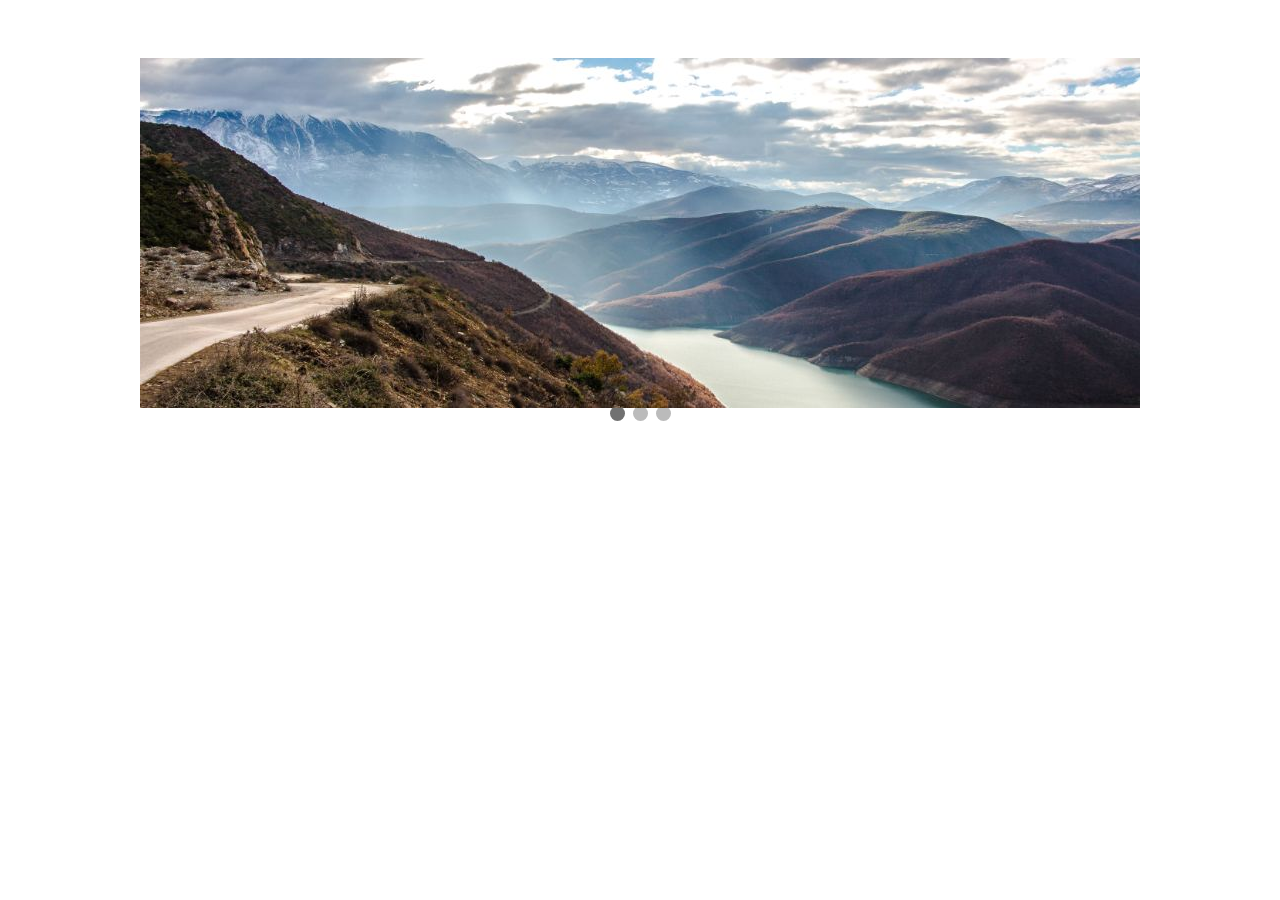
==== slider-auto-40fragmentos-diagonales-rotate/index.html @ 08258497 "first commit" ====
<!DOCTYPE html>
<html>
<head>
    <meta charset="utf-8" />
    <meta http-equiv="X-UA-Compatible" content="IE=edge">
    <title>Page Title</title>
    <meta name="viewport" content="width=device-width, initial-scale=1">
    <link rel="stylesheet" type="text/css" media="screen" href="./css/main.css" />
</head>
<body>
    <!--<div class="container">
        <img class="img1" src="./img/brecol.jpg" alt="">
        <img class="img2" src="./img/brecol.jpg" alt="">
        <img class="img3" src="./img/brecol.jpg" alt="">
        <img class="img4" src="./img/brecol.jpg" alt="">
        <img class="img5" src="./img/brecol.jpg" alt="">
        <img class="img6" src="./img/brecol.jpg" alt="">
        <img class="img7" src="./img/brecol.jpg" alt="">
        <img class="img8" src="./img/brecol.jpg" alt="">
        <img class="img9" src="./img/brecol.jpg" alt="">
        <img class="img10" src="./img/brecol.jpg" alt="">
        <img class="img" src="./img/brecol.jpg" alt="">
    </div>-->


    <!--diapositivas automaticas-->
    <div class="slideshow-container">

        <div class="mySlides fade">
          <div class="numbertext">1 / 3</div>
          <img class="img" src="./img/img_mountains_wide.jpg" style="width:100%">
          <img class="img1" src="./img/img_mountains_wide.jpg" style="width:100%">
          <img class="img2" src="./img/img_mountains_wide.jpg" style="width:100%">
          <img class="img3" src="./img/img_mountains_wide.jpg" style="width:100%">
          <img class="img4" src="./img/img_mountains_wide.jpg" style="width:100%">
          <img class="img5" src="./img/img_mountains_wide.jpg" style="width:100%">
          <img class="img6" src="./img/img_mountains_wide.jpg" style="width:100%">
          <img class="img7" src="./img/img_mountains_wide.jpg" style="width:100%">
          <img class="img8" src="./img/img_mountains_wide.jpg" style="width:100%">
          <img class="img9" src="./img/img_mountains_wide.jpg" style="width:100%">
          <img class="img10" src="./img/img_mountains_wide.jpg" style="width:100%">
          <img class="img11" src="./img/img_mountains_wide.jpg" style="width:100%">
          <img class="img12" src="./img/img_mountains_wide.jpg" style="width:100%">
          <img class="img13" src="./img/img_mountains_wide.jpg" style="width:100%">
          <img class="img14" src="./img/img_mountains_wide.jpg" style="width:100%">
          <img class="img15" src="./img/img_mountains_wide.jpg" style="width:100%">
          <img class="img16" src="./img/img_mountains_wide.jpg" style="width:100%">
          <img class="img17" src="./img/img_mountains_wide.jpg" style="width:100%">
          <img class="img18" src="./img/img_mountains_wide.jpg" style="width:100%">
          <img class="img19" src="./img/img_mountains_wide.jpg" style="width:100%">
          <img class="img20" src="./img/img_mountains_wide.jpg" style="width:100%">
          <img class="img21" src="./img/img_mountains_wide.jpg" style="width:100%">
          <img class="img22" src="./img/img_mountains_wide.jpg" style="width:100%">
          <img class="img23" src="./img/img_mountains_wide.jpg" style="width:100%">
          <img class="img24" src="./img/img_mountains_wide.jpg" style="width:100%">
          <img class="img25" src="./img/img_mountains_wide.jpg" style="width:100%">
          <img class="img26" src="./img/img_mountains_wide.jpg" style="width:100%">
          <img class="img27" src="./img/img_mountains_wide.jpg" style="width:100%">
          <img class="img28" src="./img/img_mountains_wide.jpg" style="width:100%">
          <img class="img29" src="./img/img_mountains_wide.jpg" style="width:100%">
          <img class="img30" src="./img/img_mountains_wide.jpg" style="width:100%">
          <img class="img31" src="./img/img_mountains_wide.jpg" style="width:100%">
          <img class="img32" src="./img/img_mountains_wide.jpg" style="width:100%">
          <img class="img33" src="./img/img_mountains_wide.jpg" style="width:100%">
          <img class="img34" src="./img/img_mountains_wide.jpg" style="width:100%">
          <img class="img35" src="./img/img_mountains_wide.jpg" style="width:100%">
          <img class="img36" src="./img/img_mountains_wide.jpg" style="width:100%">
          <img class="img37" src="./img/img_mountains_wide.jpg" style="width:100%">
          <img class="img38" src="./img/img_mountains_wide.jpg" style="width:100%">
          <img class="img39" src="./img/img_mountains_wide.jpg" style="width:100%">
          <img class="img40" src="./img/img_mountains_wide.jpg" style="width:100%">
        </div>
        
        <div class="mySlides fade">
          <div class="numbertext">2 / 3</div>
          <img class="img" src="./img/img_nature_wide.jpg" style="width:100%">
          <img class="img1" src="./img/img_nature_wide.jpg" style="width:100%">
          <img class="img2" src="./img/img_nature_wide.jpg" style="width:100%">
          <img class="img3" src="./img/img_nature_wide.jpg" style="width:100%">
          <img class="img4" src="./img/img_nature_wide.jpg" style="width:100%">
          <img class="img5" src="./img/img_nature_wide.jpg" style="width:100%">
          <img class="img6" src="./img/img_nature_wide.jpg" style="width:100%">
          <img class="img7" src="./img/img_nature_wide.jpg" style="width:100%">
          <img class="img8" src="./img/img_nature_wide.jpg" style="width:100%">
          <img class="img9" src="./img/img_nature_wide.jpg" style="width:100%">
          <img class="img10" src="./img/img_nature_wide.jpg" style="width:100%">
          <img class="img11" src="./img/img_nature_wide.jpg" style="width:100%">
          <img class="img12" src="./img/img_nature_wide.jpg" style="width:100%">
          <img class="img13" src="./img/img_nature_wide.jpg" style="width:100%">
          <img class="img14" src="./img/img_nature_wide.jpg" style="width:100%">
          <img class="img15" src="./img/img_nature_wide.jpg" style="width:100%">
          <img class="img16" src="./img/img_nature_wide.jpg" style="width:100%">
          <img class="img17" src="./img/img_nature_wide.jpg" style="width:100%">
          <img class="img18" src="./img/img_nature_wide.jpg" style="width:100%">
          <img class="img19" src="./img/img_nature_wide.jpg" style="width:100%">
          <img class="img20" src="./img/img_nature_wide.jpg" style="width:100%">
          <img class="img21" src="./img/img_nature_wide.jpg" style="width:100%">
          <img class="img22" src="./img/img_nature_wide.jpg" style="width:100%">
          <img class="img23" src="./img/img_nature_wide.jpg" style="width:100%">
          <img class="img24" src="./img/img_nature_wide.jpg" style="width:100%">
          <img class="img25" src="./img/img_nature_wide.jpg" style="width:100%">
          <img class="img26" src="./img/img_nature_wide.jpg" style="width:100%">
          <img class="img27" src="./img/img_nature_wide.jpg" style="width:100%">
          <img class="img28" src="./img/img_nature_wide.jpg" style="width:100%">
          <img class="img29" src="./img/img_nature_wide.jpg" style="width:100%">
          <img class="img30" src="./img/img_nature_wide.jpg" style="width:100%">
          <img class="img31" src="./img/img_nature_wide.jpg" style="width:100%">
          <img class="img32" src="./img/img_nature_wide.jpg" style="width:100%">
          <img class="img33" src="./img/img_nature_wide.jpg" style="width:100%">
          <img class="img34" src="./img/img_nature_wide.jpg" style="width:100%">
          <img class="img35" src="./img/img_nature_wide.jpg" style="width:100%">
          <img class="img36" src="./img/img_nature_wide.jpg" style="width:100%">
          <img class="img37" src="./img/img_nature_wide.jpg" style="width:100%">
          <img class="img38" src="./img/img_nature_wide.jpg" style="width:100%">
          <img class="img39" src="./img/img_nature_wide.jpg" style="width:100%">
          <img class="img40" src="./img/img_nature_wide.jpg" style="width:100%">
        </div>
        
        <div class="mySlides fade">
          <div class="numbertext">3 / 3</div>
          <img class="img" src="./img/img_snow_wide.jpg" style="width:100%">
          <img class="img1" src="./img/img_snow_wide.jpg" style="width:100%">
          <img class="img2" src="./img/img_snow_wide.jpg" style="width:100%">
          <img class="img3" src="./img/img_snow_wide.jpg" style="width:100%">
          <img class="img4" src="./img/img_snow_wide.jpg" style="width:100%">
          <img class="img5" src="./img/img_snow_wide.jpg" style="width:100%">
          <img class="img6" src="./img/img_snow_wide.jpg" style="width:100%">
          <img class="img7" src="./img/img_snow_wide.jpg" style="width:100%">
          <img class="img8" src="./img/img_snow_wide.jpg" style="width:100%">
          <img class="img9" src="./img/img_snow_wide.jpg" style="width:100%">
          <img class="img10" src="./img/img_snow_wide.jpg" style="width:100%">
          <img class="img11" src="./img/img_snow_wide.jpg" style="width:100%">
          <img class="img12" src="./img/img_snow_wide.jpg" style="width:100%">
          <img class="img13" src="./img/img_snow_wide.jpg" style="width:100%">
          <img class="img14" src="./img/img_snow_wide.jpg" style="width:100%">
          <img class="img15" src="./img/img_snow_wide.jpg" style="width:100%">
          <img class="img16" src="./img/img_snow_wide.jpg" style="width:100%">
          <img class="img17" src="./img/img_snow_wide.jpg" style="width:100%">
          <img class="img18" src="./img/img_snow_wide.jpg" style="width:100%">
          <img class="img19" src="./img/img_snow_wide.jpg" style="width:100%">
          <img class="img20" src="./img/img_snow_wide.jpg" style="width:100%">
          <img class="img21" src="./img/img_snow_wide.jpg" style="width:100%">
          <img class="img22" src="./img/img_snow_wide.jpg" style="width:100%">
          <img class="img23" src="./img/img_snow_wide.jpg" style="width:100%">
          <img class="img24" src="./img/img_snow_wide.jpg" style="width:100%">
          <img class="img25" src="./img/img_snow_wide.jpg" style="width:100%">
          <img class="img26" src="./img/img_snow_wide.jpg" style="width:100%">
          <img class="img27" src="./img/img_snow_wide.jpg" style="width:100%">
          <img class="img28" src="./img/img_snow_wide.jpg" style="width:100%">
          <img class="img29" src="./img/img_snow_wide.jpg" style="width:100%">
          <img class="img30" src="./img/img_snow_wide.jpg" style="width:100%">
          <img class="img31" src="./img/img_snow_wide.jpg" style="width:100%">
          <img class="img32" src="./img/img_snow_wide.jpg" style="width:100%">
          <img class="img33" src="./img/img_snow_wide.jpg" style="width:100%">
          <img class="img34" src="./img/img_snow_wide.jpg" style="width:100%">
          <img class="img35" src="./img/img_snow_wide.jpg" style="width:100%">
          <img class="img36" src="./img/img_snow_wide.jpg" style="width:100%">
          <img class="img37" src="./img/img_snow_wide.jpg" style="width:100%">
          <img class="img38" src="./img/img_snow_wide.jpg" style="width:100%">
          <img class="img39" src="./img/img_snow_wide.jpg" style="width:100%">
          <img class="img40" src="./img/img_snow_wide.jpg" style="width:100%">
          
        </div>
        
        </div>
        <br>
        
        <div style="text-align:center">
          <span class="dot"></span> 
          <span class="dot"></span> 
          <span class="dot"></span> 
        </div>
        
        <script>
        var slideIndex = 0;
        showSlides();
        
        function showSlides() {
            var i;
            var slides = document.getElementsByClassName("mySlides");
            var dots = document.getElementsByClassName("dot");
            for (i = 0; i < slides.length; i++) {
               slides[i].style.display = "none";  
            }
            slideIndex++;
            if (slideIndex > slides.length) {slideIndex = 1}    
            for (i = 0; i < dots.length; i++) {
                dots[i].className = dots[i].className.replace(" active", "");
            }
            slides[slideIndex-1].style.display = "block";  
            dots[slideIndex-1].className += " active";
            setTimeout(showSlides, 4000); // Change image every 2 seconds Cambia la imagen cada 2 segundos.
        
        }
        </script>
        
</body>
</html>
---- slider-auto-40fragmentos-diagonales-rotate/css/main.css ----
/*diapositivas automaticas*/
.mySlides {display: none;}
img {vertical-align: middle;}

/* Slideshow container Contenedor de diapositivas */
.slideshow-container {
    top: 50px;
    max-width: 1000px;
    position: relative;
    margin: auto;
}
/* Number text (1/3 etc) Número de texto (1/3 etc) */
.numbertext {
    color: #f2f2f2;
    font-size: 12px;
    padding: 8px 12px;
    position: absolute;
    top: 0;
  }
  
  /* The dots/bullets/indicators Los puntos / balas / indicadores */
  .dot {
    height: 15px;
    width: 15px;
    margin: 0 2px;
    background-color: #bbb;
    border-radius: 50%;
    display: inline-block;
    transition: background-color 0.6s ease;
    margin-top: 380px;
  }
  
  .active {
    background-color: #717171;
  }
  /*
  Fading animation  Animación de desvanecimiento
  .fade {
    -webkit-animation-name: fade;
    -webkit-animation-duration: 4s;
    animation-name: fade;
    animation-duration: 4s;
  }
  
  @-webkit-keyframes fade {
    from {opacity: .4} 
    to {opacity: 1}
  }
  
  @keyframes fade {
    from {opacity: .4} 
    to {opacity: 1}
  }*/
  
  




/*
.container{
    margin: 200px 0 0 200px;
    width: 275px;
    height: 183px;
    text-align: center;
}*/
.img{
    position: absolute;
    z-index: 1;

    
}
.img1{
    clip-path: polygon(0 0, 5% 0, 0 5%, 0 0);
    position: absolute;
    z-index: 2;
    visibility: hidden;

}
 .img2{
    clip-path: polygon(5% 0, 10% 0, 0 10%, 0 5%);
    position: absolute;
    z-index: 2;
    visibility: hidden;

}
 .img3{
    clip-path: polygon(10% 0, 15% 0, 0 15%, 0 10%);
    position: absolute;
    z-index: 2;
    visibility: hidden;
}
 .img4{
    clip-path: polygon(15% 0, 20% 0, 0 20%, 0 15%);
    position: absolute;
    z-index: 2;
    visibility: hidden;
}
 .img5{
    clip-path: polygon(20% 0, 25% 0, 0 25%, 0 20%);
    position: absolute;
    z-index: 2;
    visibility: hidden;

}
 .img6{
    clip-path: polygon(25% 0, 30% 0, 0 30%, 0 25%);
    position: absolute;
    z-index: 2;
    visibility: hidden;
}
 .img7{
    clip-path: polygon(30% 0, 0 35%, 0 35%, 0 30%);
    position: absolute;
    visibility: hidden;
    z-index: 2;
}
 .img8{
    clip-path: polygon(35% 0, 40% 0, 0 40%, 0 35%);
    position: absolute;
    visibility: hidden;
    z-index: 2;
}
 .img9{
    clip-path: polygon(40% 0, 45% 0, 0 45%, 0 40%);
    position: absolute;
    visibility: hidden;
    z-index: 2;
}
 .img10{
    clip-path: polygon(45% 0, 50% 0, 0 50%, 0 45%);
    position: absolute;
    visibility: hidden;
    z-index: 2;
}
.img11{ 
    clip-path: polygon(50% 0, 55% 0, 0 55%, 0 50%);
    position: absolute;
    z-index: 2;
    visibility: hidden;

}
 .img12{
    clip-path: polygon( 55% 0, 60% 0, 0 60%, 0 55%);
    position: absolute;
    z-index: 2;
    visibility: hidden;

}
 .img13{
    clip-path: polygon(60% 0, 65% 0, 0 65%, 0 60%);
    position: absolute;
    z-index: 2;
    visibility: hidden;
}
 .img14{
    clip-path: polygon(65% 0, 70% 0, 0 70%, 0 65%);
    position: absolute;
    z-index: 2;
    visibility: hidden;
}
 .img15{
    clip-path: polygon(70% 0, 75% 0, 0 75%, 0 70%);
    position: absolute;
    z-index: 2;
    visibility: hidden;

}
 .img16{
    clip-path: polygon(75% 0, 80% 0, 0 80%, 0 75%);
    position: absolute;
    z-index: 2;
    visibility: hidden;
}
 .img17{
    clip-path: polygon(80% 0, 85% 0, 0 85%, 0 80%);
    position: absolute;
    visibility: hidden;
    z-index: 2;
}
 .img18{
    clip-path: polygon(85% 0, 90% 0, 0 90%, 0 85%);
    position: absolute;
    visibility: hidden;
    z-index: 2;
}
 .img19{
    clip-path: polygon(90% 0, 95% 0, 0 95%, 0 90%);
    position: absolute;
    visibility: hidden;
    z-index: 2;
}
 .img20{
    clip-path: polygon(95% 0, 100% 0, 0 100%, 0 95%);
    position: absolute;
    visibility: hidden;
    z-index: 2;
}
.img21{
    clip-path: polygon(100% 0, 100% 5%, 5% 100%, 0 100%);
    position: absolute;
    z-index: 2;
    visibility: hidden;

}
 .img22{
    clip-path: polygon(100% 5%, 100% 10%, 10% 100%, 5% 100%);
    position: absolute;
    z-index: 2;
    visibility: hidden;

}
 .img23{
    clip-path: polygon(100% 10%, 100% 15%, 15% 100%, 10% 100%);
    position: absolute;
    z-index: 2;
    visibility: hidden;
}
 .img24{
    clip-path: polygon(100% 15%, 100% 20%, 20% 100%, 15% 100%);
    position: absolute;
    z-index: 2;
    visibility: hidden;
}
 .img25{
    clip-path: polygon(100% 20%, 100% 25%, 25% 100%, 20% 100%);
    position: absolute;
    z-index: 2;
    visibility: hidden;

}
 .img26{
    clip-path: polygon(100% 25%, 100% 30%, 30% 100%, 25% 100%);
    position: absolute;
    z-index: 2;
    visibility: hidden;
}
 .img27{
    clip-path: polygon(100% 30%, 100% 35%, 35% 100%, 30% 100%);
    position: absolute;
    visibility: hidden;
    z-index: 2;
}
 .img28{
    clip-path: polygon(100% 35%, 100% 40%, 40% 100%, 35% 100%);
    position: absolute;
    visibility: hidden;
    z-index: 2;
}
 .img29{
    clip-path: polygon(100% 40%, 100% 45%, 45% 100%, 40% 100%);
    position: absolute;
    visibility: hidden;
    z-index: 2;
}
 .img30{
    clip-path: polygon(100% 45%, 100% 50%, 50% 100%, 45% 100%);
    position: absolute;
    visibility: hidden;
    z-index: 2;
}
.img31{
    clip-path: polygon(100% 50%, 100% 55%, 55% 100%, 50% 100%);
    position: absolute;
    z-index: 2;
    visibility: hidden;

}
 .img32{
    clip-path: polygon( 100% 55%, 100% 60%, 60% 100%, 55% 100%);
    position: absolute;
    z-index: 2;
    visibility: hidden;

}
 .img33{
    clip-path: polygon(100% 60%, 100% 65%, 65% 100%, 60% 100%);
    position: absolute;
    z-index: 2;
    visibility: hidden;
}
 .img34{
    clip-path: polygon(100% 65%, 100% 70%, 70% 100%, 65% 100%);
    position: absolute;
    z-index: 2;
    visibility: hidden;
}
 .img35{
    clip-path: polygon(100% 70%, 100% 75%, 75% 100%, 70% 100%);
    position: absolute;
    z-index: 2;
    visibility: hidden;

}
 .img36{
    clip-path: polygon(100% 75%, 100% 80%, 80% 100%, 75% 100%);
    position: absolute;
    z-index: 2;
    visibility: hidden;
}
 .img37{
    clip-path: polygon(100% 80%, 100% 85%, 85% 100%, 80% 100%);
    position: absolute;
    visibility: hidden;
    z-index: 2;
}
 .img38{
    clip-path: polygon(100% 85%, 100% 90%, 90% 100%, 85% 100%);
    position: absolute;
    visibility: hidden;
    z-index: 2;
}
 .img39{
    clip-path: polygon(100% 90%, 100% 95%, 95% 100%, 90% 100%);
    position: absolute;
    visibility: hidden;
    z-index: 2;
}
 .img40{
    clip-path: polygon(100% 95%, 100% 100%, 95% 100%, 100% 95%);
    position: absolute;
    visibility: hidden;
    z-index: 2;
}


.img{
    -webkit-animation-name: img;
    -webkit-animation-duration: 1s;
    animation-name: img;
    animation-duration: 1s;
}
.img1{
    -webkit-animation-name: img1;
    -webkit-animation-delay: 2s;
    -webkit-animation-duration: 2s;
    animation-name: img1;
    animation-delay: 2s;
    animation-duration: 2s;
}
.img2{
    -webkit-animation-name: img2;
    -webkit-animation-delay: 2s;
    -webkit-animation-duration: 2s;
    animation-name: img2;
    animation-delay: 2s;
    animation-duration: 2s;
}
.img3{
    -webkit-animation-name: img3;
    -webkit-animation-delay: 2s;
    -webkit-animation-duration: 2s;
    animation-name: img3;
    animation-delay: 2s;
    animation-duration: 2s;
}
.img4{
    -webkit-animation-name: img4;
    -webkit-animation-delay: 2s;
    -webkit-animation-duration: 2s;
    animation-name: img4;
    animation-delay: 2s;
    animation-duration: 2s;
}
.img5{
    -webkit-animation-name: img5;
    -webkit-animation-delay: 2s;
    -webkit-animation-duration: 2s;
    animation-name: img5;
    animation-delay: 2s;
    animation-duration: 2s;
}
.img6{
    -webkit-animation-name: img6;
    -webkit-animation-delay: 2s;
    -webkit-animation-duration: 2s;
    animation-name: img6;
    animation-delay: 2s;
    animation-duration: 2s;
}
.img7{
    -webkit-animation-name: img7;
    -webkit-animation-delay: 2s;
    -webkit-animation-duration: 2s;
    animation-name: img7;
    animation-delay: 2s;
    animation-duration: 2s;
}
.img8{
    -webkit-animation-name: img8;
    -webkit-animation-delay: 2s;
    -webkit-animation-duration: 2s;
    animation-name: img8;
    animation-delay: 2s;
    animation-duration: 2s;
}
.img9{
    -webkit-animation-name: img9;
    -webkit-animation-delay: 2s;
    -webkit-animation-duration: 2s;
    animation-name: img9;
    animation-delay: 2s;
    animation-duration: 2s;
}
.img10{
    -webkit-animation-name: img10;
    -webkit-animation-delay: 2s;
    -webkit-animation-duration: 2s;
    animation-name: img10;
    animation-delay: 2s;
    animation-duration: 2s;
}
.img11{
    -webkit-animation-name: img11;
    -webkit-animation-delay: 2s;
    -webkit-animation-duration: 2s;
    animation-name: img11;
    animation-delay: 2s;
    animation-duration: 2s;
}
.img12{
    -webkit-animation-name: img12;
    -webkit-animation-delay: 2s;
    -webkit-animation-duration: 2s;
    animation-name: img12;
    animation-delay: 2s;
    animation-duration: 2s;
}
.img13{
    -webkit-animation-name: img13;
    -webkit-animation-delay: 2s;
    -webkit-animation-duration: 2s;
    animation-name: img13;
    animation-delay: 2s;
    animation-duration: 2s;
}
.img14{
    -webkit-animation-name: img14;
    -webkit-animation-delay: 2s;
    -webkit-animation-duration: 2s;
    animation-name: img14;
    animation-delay: 2s;
    animation-duration: 2s;
}
.img15{
    -webkit-animation-name: img15;
    -webkit-animation-delay: 2s;
    -webkit-animation-duration: 2s;
    animation-name: img15;
    animation-delay: 2s;
    animation-duration: 2s;
}
.img16{
    -webkit-animation-name: img16;
    -webkit-animation-delay: 2s;
    -webkit-animation-duration: 2s;
    animation-name: img16;
    animation-delay: 2s;
    animation-duration: 2s;
}
.img17{
    -webkit-animation-name: img17;
    -webkit-animation-delay: 2s;
    -webkit-animation-duration: 2s;
    animation-name: img17;
    animation-delay: 2s;
    animation-duration: 2s;
}
.img18{
    -webkit-animation-name: img18;
    -webkit-animation-delay: 2s;
    -webkit-animation-duration: 2s;
    animation-name: img18;
    animation-delay: 2s;
    animation-duration: 2s;
}
.img19{
    -webkit-animation-name: img19;
    -webkit-animation-delay: 2s;
    -webkit-animation-duration: 2s;
    animation-name: img19;
    animation-delay: 2s;
    animation-duration: 2s;
}
.img20{
    -webkit-animation-name: img20;
    -webkit-animation-delay: 2s;
    -webkit-animation-duration: 2s;
    animation-name: img20;
    animation-delay: 2s;
    animation-duration: 2s;
}
.img21{
    -webkit-animation-name: img21;
    -webkit-animation-delay: 2s;
    -webkit-animation-duration: 2s;
    animation-name: img21;
    animation-delay: 2s;
    animation-duration: 2s;
}
.img22{
    -webkit-animation-name: img22;
    -webkit-animation-delay: 2s;
    -webkit-animation-duration: 2s;
    animation-name: img22;
    animation-delay: 2s;
    animation-duration: 2s;
}
.img23{
    -webkit-animation-name: img23;
    -webkit-animation-delay: 2s;
    -webkit-animation-duration: 2s;
    animation-name: img23;
    animation-delay: 2s;
    animation-duration: 2s;
}
.img24{
    -webkit-animation-name: img24;
    -webkit-animation-delay: 2s;
    -webkit-animation-duration: 2s;
    animation-name: img24;
    animation-delay: 2s;
    animation-duration: 2s;
}
.img25{
    -webkit-animation-name: img25;
    -webkit-animation-delay: 2s;
    -webkit-animation-duration: 2s;
    animation-name: img25;
    animation-delay: 2s;
    animation-duration: 2s;
}
.img26{
    -webkit-animation-name: img26;
    -webkit-animation-delay: 2s;
    -webkit-animation-duration: 2s;
    animation-name: img26;
    animation-delay: 2s;
    animation-duration: 2s;
}
.img27{
    -webkit-animation-name: img27;
    -webkit-animation-delay: 2s;
    -webkit-animation-duration: 2s;
    animation-name: img27;
    animation-delay: 2s;
    animation-duration: 2s;
}
.img28{
    -webkit-animation-name: img28;
    -webkit-animation-delay: 2s;
    -webkit-animation-duration: 2s;
    animation-name: img28;
    animation-delay: 2s;
    animation-duration: 2s;
}
.img29{
    -webkit-animation-name: img29;
    -webkit-animation-delay: 2s;
    -webkit-animation-duration: 2s;
    animation-name: img29;
    animation-delay: 2s;
    animation-duration: 2s;
}
.img30{
    -webkit-animation-name: img30;
    -webkit-animation-delay: 2s;
    -webkit-animation-duration: 2s;
    animation-name: img30;
    animation-delay: 2s;
    animation-duration: 2s;
}
.img31{
    -webkit-animation-name: img31;
    -webkit-animation-delay: 2s;
    -webkit-animation-duration: 2s;
    animation-name: img31;
    animation-delay: 2s;
    animation-duration: 2s;
}
.img32{
    -webkit-animation-name: img32;
    -webkit-animation-delay: 2s;
    -webkit-animation-duration: 2s;
    animation-name: img32;
    animation-delay: 2s;
    animation-duration: 2s;
}
.img33{
    -webkit-animation-name: img33;
    -webkit-animation-delay: 2s;
    -webkit-animation-duration: 2s;
    animation-name: img33;
    animation-delay: 2s;
    animation-duration: 2s;
}
.img34{
    -webkit-animation-name: img34;
    -webkit-animation-delay: 2s;
    -webkit-animation-duration: 2s;
    animation-name: img34;
    animation-delay: 2s;
    animation-duration: 2s;
}
.img35{
    -webkit-animation-name: img35;
    -webkit-animation-delay: 2s;
    -webkit-animation-duration: 2s;
    animation-name: img35;
    animation-delay: 2s;
    animation-duration: 2s;
}
.img36{
    -webkit-animation-name: img36;
    -webkit-animation-delay: 2s;
    -webkit-animation-duration: 2s;
    animation-name: img36;
    animation-delay: 2s;
    animation-duration: 2s;
}
.img37{
    -webkit-animation-name: img37;
    -webkit-animation-delay: 2s;
    -webkit-animation-duration: 2s;
    animation-name: img37;
    animation-delay: 2s;
    animation-duration: 2s;
}
.img38{
    -webkit-animation-name: img38;
    -webkit-animation-delay: 2s;
    -webkit-animation-duration: 2s;
    animation-name: img38;
    animation-delay: 2s;
    animation-duration: 2s;
}
.img39{
    -webkit-animation-name: img39;
    -webkit-animation-delay: 2s;
    -webkit-animation-duration: 2s;
    animation-name: img39;
    animation-delay: 2s;
    animation-duration: 2s;
}
.img40{
    -webkit-animation-name: img40;
    -webkit-animation-delay: 2s;
    -webkit-animation-duration: 2s;
    animation-name: img40;
    animation-delay: 2s;
    animation-duration: 2s;
}

@-webkit-keyframes img {
     
   0% {visibility: hidden}
   
}
@keyframes img {
     
    0% {visibility: hidden}
    
}
@-webkit-keyframes img20 {
    0%{visibility: visible}
    5%{transform: rotate(360deg)}
   100%{margin-top: 0px}
}
@keyframes img20 {
    0%{visibility: visible}
    5%{transform: rotate(360deg)}
   100%{margin-top: 0px}
}
@-webkit-keyframes img19 {
    0%{visibility: visible}
    10%{transform: rotate(360deg)}
   100%{margin-top: 0px}
}
@keyframes img19 {
    0%{visibility: visible}
    10%{transform: rotate(360deg)}
   100%{margin-top: 0px}
}
@-webkit-keyframes img18 {
    0%{visibility: visible}    
    15%{transform: rotate(360deg)}
   100%{margin-top: 0px}
}
@keyframes img18{
    0%{visibility: visible}    
    15%{transform: rotate(360deg)}
   100%{margin-top: 0px}
}
@-webkit-keyframes img17 {
    0%{visibility: visible}    
    20%{transform: rotate(360deg)}
   100%{margin-top: 0px}
}
@keyframes img17 {
    0%{visibility: visible}    
    20%{transform: rotate(360deg)}
   100%{margin-top: 0px}
}
@-webkit-keyframes img16 {
    0%{visibility: visible}    
    25%{transform: rotate(360deg)}
   100%{margin-top: 0px}
}
@keyframes img16 {
    0%{visibility: visible}    
    25%{transform: rotate(360deg)}
   100%{margin-top: 0px}
}
@-webkit-keyframes img15 {
    0%{visibility: visible}    
    30%{transform: rotate(360deg)}
   100%{margin-top: 0px}
}
@keyframes img15 {
    0%{visibility: visible}    
    30%{transform: rotate(360deg)}
   100%{margin-top: 0px}
}
@-webkit-keyframes img14 {
    0%{visibility: visible}    
    35%{transform: rotate(360deg)}
   100%{margin-top: 0px}
}
@keyframes img14 {
    0%{visibility: visible}    
    35%{transform: rotate(360deg)}
   100%{margin-top: 0px}
}
@-webkit-keyframes img13 {
    0%{visibility: visible}    
    40%{transform: rotate(360deg)}
   100%{margin-top: 0px}
}
@keyframes img13 {
    0%{visibility: visible}    
    40%{transform: rotate(360deg)}
   100%{margin-top: 0px}
}
@-webkit-keyframes img12 {
    0%{visibility: visible}    
    45%{transform: rotate(360deg)}
   100%{margin-top: 0px}
}
@keyframes img12 {
    0%{visibility: visible}    
    45%{transform: rotate(360deg)}
   100%{margin-top: 0px}
}
@-webkit-keyframes img11 {
    0%{visibility: visible}    
    50%{transform: rotate(360deg)}
   100%{margin-top: 550px}
}
@keyframes img11 {
    0%{visibility: visible}    
    50%{transform: rotate(360deg)}
   100%{margin-top: 0px}
}
@-webkit-keyframes img10 {
    0%{visibility: visible}    
    55%{transform: rotate(360deg)}
   100%{margin-top: 0px}
}
@keyframes img10 {
    0%{visibility: visible}    
    55%{transform: rotate(360deg)}
   100%{margin-top: 0px}
}
@-webkit-keyframes img9 {
    0%{visibility: visible}    
    60%{transform: rotate(360deg)}
   100%{margin-top: 0px}
}
@keyframes img9 {
    0%{visibility: visible}    
    60%{transform: rotate(360deg)}
   100%{margin-top: 0px}
}
@-webkit-keyframes img8 {
    0%{visibility: visible}    
    65%{transform: rotate(360deg)}
   100%{margin-top: 0px}
}
@keyframes img8 {
    0%{visibility: visible}    
    65%{transform: rotate(360deg)}
   100%{margin-top: 0px}
}
@-webkit-keyframes img7 {
    0%{visibility: visible}    
    70%{transform: rotate(360deg)}
   100%{margin-top: 0px}
}
@keyframes img7 {
    0%{visibility: visible}    
    70%{transform: rotate(360deg)}
   100%{margin-top: 0px}
}
@-webkit-keyframes img6 {
    0%{visibility: visible}    
    75%{transform: rotate(360deg)}
   100%{margin-top: 0px}
}
@keyframes img6 {
    0%{visibility: visible}    
    75%{transform: rotate(360deg)}
   100%{margin-top: 0px}
}
@-webkit-keyframes img5 {
    0%{visibility: visible}    
    80%{transform: rotate(360deg)}
   100%{margin-top: 0px}
}
@keyframes img5 {
    0%{visibility: visible}    
    80%{transform: rotate(360deg)}
   100%{margin-top: 0px}
}
@-webkit-keyframes img4 {
    0%{visibility: visible}    
    85%{transform: rotate(360deg)}
   100%{margin-top: 0px}
}
@keyframes img4 {
    0%{visibility: visible}    
    85%{transform: rotate(360deg)}
   100%{margin-top: 0px}
}
@-webkit-keyframes img3 {
    0%{visibility: visible}    
    90%{transform: rotate(360deg)}
   100%{margin-top: 0px}
}
@keyframes img3 {
    0%{visibility: visible}    
    90%{transform: rotate(360deg)}
   100%{margin-top: 0px}
}
@-webkit-keyframes img2 {
    0%{visibility: visible}    
    95%{transform: rotate(360deg)}
   100%{margin-top: 0px}
}
@keyframes img2 {
    0%{visibility: visible}    
    95%{transform: rotate(360deg)}
   100%{margin-top: 0px}
}
@-webkit-keyframes img1 {
    0%{visibility: visible}    
    100%{transform: rotate(360deg)}
    100%{margin-top: 0px}
}
@keyframes img1 {
    0%{visibility: visible}    
    100%{transform: rotate(360deg)}
    100%{margin-top: 0px}
}
@-webkit-keyframes img21 {
    0%{visibility: visible}
    2.5%{transform: rotate(360deg)}
   100%{margin-top: 0px}
}
@keyframes img21 {
    0%{visibility: visible}    
    2.5%{transform: rotate(360deg)}
    100%{margin-top: 0px}
}
@-webkit-keyframes img22 {
    0%{visibility: visible}
    7.5%{transform: rotate(360deg)}
   100%{margin-top: 0px}
}
@keyframes img22 {
    0%{visibility: visible}
    7.5%{transform: rotate(360deg)}
   100%{margin-top: 0px}
}
@-webkit-keyframes img23 {
    0%{visibility: visible}    
    12.5%{transform: rotate(360deg)}
   100%{margin-top: 0px}
}
@keyframes img23{
    0%{visibility: visible}    
    12.5%{transform: rotate(360deg)}
   100%{margin-top: 0px}
}
@-webkit-keyframes img24 {
    0%{visibility: visible}    
    17.5%{transform: rotate(360deg)}
   100%{margin-top: 0px}
}
@keyframes img24 {
    0%{visibility: visible}    
    17.5%{transform: rotate(360deg)}
   100%{margin-top: 0px}
}
@-webkit-keyframes img25 {
    0%{visibility: visible}    
    22.5%{transform: rotate(360deg)}
   100%{margin-top: 0px}
}
@keyframes img25 {
    0%{visibility: visible}    
    22.5%{transform: rotate(360deg)}
   100%{margin-top: 0px}
}
@-webkit-keyframes img26 {
    0%{visibility: visible}    
    27.5%{transform: rotate(360deg)}
   100%{margin-top: 0px}
}
@keyframes img26 {
    0%{visibility: visible}    
    27.5%{transform: rotate(360deg)}
   100%{margin-top: 0px}
}
@-webkit-keyframes img27 {
    0%{visibility: visible}    
    32.5%{transform: rotate(360deg)}
   100%{margin-top: 0px}
}
@keyframes img27 {
    0%{visibility: visible}    
    32.5%{transform: rotate(-360deg)}
   100%{margin-top: 0px}
}
@-webkit-keyframes img28 {
    0%{visibility: visible}    
    37.5%{transform: rotate(360deg)}
   100%{margin-top: 0px}
}
@keyframes img28 {
    0%{visibility: visible}    
    37.5%{transform: rotate(360deg)}
   100%{margin-top: 0px}
}
@-webkit-keyframes img29 {
    0%{visibility: visible}    
    42.5%{transform: rotate(360deg)}
   100%{margin-top: 0px}
}
@keyframes img29 {
    0%{visibility: visible}    
    42.5%{transform: rotate(360deg)}
   100%{margin-top: 0px}
}
@-webkit-keyframes img30 {
    0%{visibility: visible}    
    47.5%{transform: rotate(360deg)}
   100%{margin-top: 550px}
}
@keyframes img30 {
    0%{visibility: visible}    
    47.5%{transform: rotate(360deg)}
   100%{margin-top: 0px}
}
@-webkit-keyframes img31 {
    0%{visibility: visible}    
    52.5%{transform: rotate(360deg)}
   100%{margin-top: 0px}
}
@keyframes img31 {
    0%{visibility: visible}    
    52.5%{transform: rotate(360deg)}
   100%{margin-top: 0px}
}
@-webkit-keyframes img32 {
    0%{visibility: visible}    
    57.5%{transform: rotate(360deg)}
   100%{margin-top: 0px}
}
@keyframes img32 {
    0%{visibility: visible}    
    57.5%{transform: rotate(360deg)}
   100%{margin-top: 0px}
}
@-webkit-keyframes img33 {
    0%{visibility: visible}    
    62.5%{transform: rotate(-60deg)}
   100%{margin-top: 0px}
}
@keyframes img33 {
    0%{visibility: visible}    
    62.5%{transform: rotate(360deg)}
   100%{margin-top: 0px}
}
@-webkit-keyframes img34 {
    0%{visibility: visible}    
    67.5%{transform: rotate(360deg)}
   100%{margin-top: 0px}
}
@keyframes img34 {
    0%{visibility: visible}    
    67.5%{transform: rotate(360deg)}
   100%{margin-top: 0px}
}
@-webkit-keyframes img35 {
    0%{visibility: visible}    
    72.5%{transform: rotate(360deg)}
   100%{margin-top: 0px}
}
@keyframes img35 {
    0%{visibility: visible}    
    72.5%{transform: rotate(360deg)}
   100%{margin-top: 0px}
}
@-webkit-keyframes img36 {
    0%{visibility: visible}    
    77.5%{transform: rotate(360deg)}
   100%{margin-top: 0px}
}
@keyframes img36 {
    0%{visibility: visible}    
    77.5%{transform: rotate(360deg)}
   100%{margin-top: 0px}
}
@-webkit-keyframes img37 {
    0%{visibility: visible}    
    82.5%{transform: rotate(360deg)}
   100%{margin-top: 0px}
}
@keyframes img37 {
    0%{visibility: visible}    
    82.5%{transform: rotate(360deg)}
   100%{margin-top: 0px}
}
@-webkit-keyframes img38 {
    0%{visibility: visible}    
    87.5%{transform: rotate(360deg)}
   100%{margin-top: 0px}
}
@keyframes img38 {
    0%{visibility: visible}    
    87.5%{transform: rotate(360deg)}
   100%{margin-top: 0px}
}
@-webkit-keyframes img39 {
    0%{visibility: visible}    
    92.5%{transform: rotate(360deg)}
   100%{margin-top: 0px}
}
@keyframes img39 {
    0%{visibility: visible}    
    92.5%{transform: rotate(360deg)}
   100%{margin-top: 0px}
}
@-webkit-keyframes img40 {
    0%{visibility: visible}    
    97.5%{transform: rotate(360deg)}
    100%{margin-top: 0px}
}
@keyframes img40 {
    0%{visibility: visible}    
    97.5%{transform: rotate(360deg)}
    100%{margin-top: 0px}
}
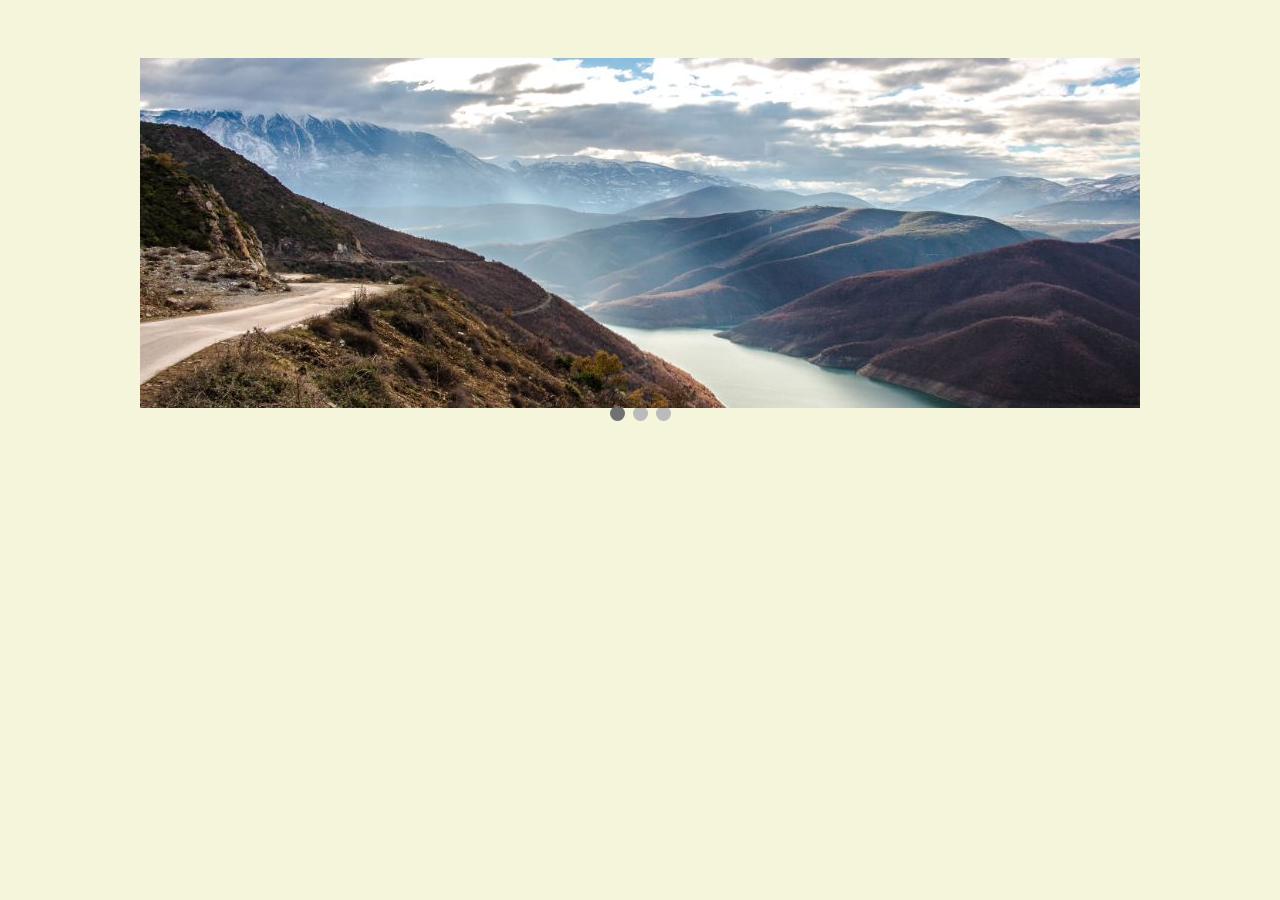
==== commit fcd96de2: "second commit" ====
--- a/slider-auto-40fragmentos-diagonales-rotate/index.html
+++ b/slider-auto-40fragmentos-diagonales-rotate/index.html
@@ -8,157 +8,143 @@
     <link rel="stylesheet" type="text/css" media="screen" href="./css/main.css" />
 </head>
 <body>
-    <!--<div class="container">
-        <img class="img1" src="./img/brecol.jpg" alt="">
-        <img class="img2" src="./img/brecol.jpg" alt="">
-        <img class="img3" src="./img/brecol.jpg" alt="">
-        <img class="img4" src="./img/brecol.jpg" alt="">
-        <img class="img5" src="./img/brecol.jpg" alt="">
-        <img class="img6" src="./img/brecol.jpg" alt="">
-        <img class="img7" src="./img/brecol.jpg" alt="">
-        <img class="img8" src="./img/brecol.jpg" alt="">
-        <img class="img9" src="./img/brecol.jpg" alt="">
-        <img class="img10" src="./img/brecol.jpg" alt="">
-        <img class="img" src="./img/brecol.jpg" alt="">
-    </div>-->
-
-
+    
     <!--diapositivas automaticas-->
     <div class="slideshow-container">
 
         <div class="mySlides fade">
           <div class="numbertext">1 / 3</div>
-          <img class="img" src="./img/img_mountains_wide.jpg" style="width:100%">
-          <img class="img1" src="./img/img_mountains_wide.jpg" style="width:100%">
-          <img class="img2" src="./img/img_mountains_wide.jpg" style="width:100%">
-          <img class="img3" src="./img/img_mountains_wide.jpg" style="width:100%">
-          <img class="img4" src="./img/img_mountains_wide.jpg" style="width:100%">
-          <img class="img5" src="./img/img_mountains_wide.jpg" style="width:100%">
-          <img class="img6" src="./img/img_mountains_wide.jpg" style="width:100%">
-          <img class="img7" src="./img/img_mountains_wide.jpg" style="width:100%">
-          <img class="img8" src="./img/img_mountains_wide.jpg" style="width:100%">
-          <img class="img9" src="./img/img_mountains_wide.jpg" style="width:100%">
-          <img class="img10" src="./img/img_mountains_wide.jpg" style="width:100%">
-          <img class="img11" src="./img/img_mountains_wide.jpg" style="width:100%">
-          <img class="img12" src="./img/img_mountains_wide.jpg" style="width:100%">
-          <img class="img13" src="./img/img_mountains_wide.jpg" style="width:100%">
-          <img class="img14" src="./img/img_mountains_wide.jpg" style="width:100%">
-          <img class="img15" src="./img/img_mountains_wide.jpg" style="width:100%">
-          <img class="img16" src="./img/img_mountains_wide.jpg" style="width:100%">
-          <img class="img17" src="./img/img_mountains_wide.jpg" style="width:100%">
-          <img class="img18" src="./img/img_mountains_wide.jpg" style="width:100%">
-          <img class="img19" src="./img/img_mountains_wide.jpg" style="width:100%">
-          <img class="img20" src="./img/img_mountains_wide.jpg" style="width:100%">
-          <img class="img21" src="./img/img_mountains_wide.jpg" style="width:100%">
-          <img class="img22" src="./img/img_mountains_wide.jpg" style="width:100%">
-          <img class="img23" src="./img/img_mountains_wide.jpg" style="width:100%">
-          <img class="img24" src="./img/img_mountains_wide.jpg" style="width:100%">
-          <img class="img25" src="./img/img_mountains_wide.jpg" style="width:100%">
-          <img class="img26" src="./img/img_mountains_wide.jpg" style="width:100%">
-          <img class="img27" src="./img/img_mountains_wide.jpg" style="width:100%">
-          <img class="img28" src="./img/img_mountains_wide.jpg" style="width:100%">
-          <img class="img29" src="./img/img_mountains_wide.jpg" style="width:100%">
-          <img class="img30" src="./img/img_mountains_wide.jpg" style="width:100%">
-          <img class="img31" src="./img/img_mountains_wide.jpg" style="width:100%">
-          <img class="img32" src="./img/img_mountains_wide.jpg" style="width:100%">
-          <img class="img33" src="./img/img_mountains_wide.jpg" style="width:100%">
-          <img class="img34" src="./img/img_mountains_wide.jpg" style="width:100%">
-          <img class="img35" src="./img/img_mountains_wide.jpg" style="width:100%">
-          <img class="img36" src="./img/img_mountains_wide.jpg" style="width:100%">
-          <img class="img37" src="./img/img_mountains_wide.jpg" style="width:100%">
-          <img class="img38" src="./img/img_mountains_wide.jpg" style="width:100%">
-          <img class="img39" src="./img/img_mountains_wide.jpg" style="width:100%">
-          <img class="img40" src="./img/img_mountains_wide.jpg" style="width:100%">
+          <img class="img" src="../img/img_mountains_wide.jpg" style="width:100%">
+          <img class="img1" src="../img/img_mountains_wide.jpg" style="width:100%">
+          <img class="img2" src="../img/img_mountains_wide.jpg" style="width:100%">
+          <img class="img3" src="../img/img_mountains_wide.jpg" style="width:100%">
+          <img class="img4" src="../img/img_mountains_wide.jpg" style="width:100%">
+          <img class="img5" src="../img/img_mountains_wide.jpg" style="width:100%">
+          <img class="img6" src="../img/img_mountains_wide.jpg" style="width:100%">
+          <img class="img7" src="../img/img_mountains_wide.jpg" style="width:100%">
+          <img class="img8" src="../img/img_mountains_wide.jpg" style="width:100%">
+          <img class="img9" src="../img/img_mountains_wide.jpg" style="width:100%">
+          <img class="img10" src="../img/img_mountains_wide.jpg" style="width:100%">
+          <img class="img11" src="../img/img_mountains_wide.jpg" style="width:100%">
+          <img class="img12" src="../img/img_mountains_wide.jpg" style="width:100%">
+          <img class="img13" src="../img/img_mountains_wide.jpg" style="width:100%">
+          <img class="img14" src="../img/img_mountains_wide.jpg" style="width:100%">
+          <img class="img15" src="../img/img_mountains_wide.jpg" style="width:100%">
+          <img class="img16" src="../img/img_mountains_wide.jpg" style="width:100%">
+          <img class="img17" src="../img/img_mountains_wide.jpg" style="width:100%">
+          <img class="img18" src="../img/img_mountains_wide.jpg" style="width:100%">
+          <img class="img19" src="../img/img_mountains_wide.jpg" style="width:100%">
+          <img class="img20" src="../img/img_mountains_wide.jpg" style="width:100%">
+          <img class="img21" src="../img/img_mountains_wide.jpg" style="width:100%">
+          <img class="img22" src="../img/img_mountains_wide.jpg" style="width:100%">
+          <img class="img23" src="../img/img_mountains_wide.jpg" style="width:100%">
+          <img class="img24" src="../img/img_mountains_wide.jpg" style="width:100%">
+          <img class="img25" src="../img/img_mountains_wide.jpg" style="width:100%">
+          <img class="img26" src="../img/img_mountains_wide.jpg" style="width:100%">
+          <img class="img27" src="../img/img_mountains_wide.jpg" style="width:100%">
+          <img class="img28" src="../img/img_mountains_wide.jpg" style="width:100%">
+          <img class="img29" src="../img/img_mountains_wide.jpg" style="width:100%">
+          <img class="img30" src="../img/img_mountains_wide.jpg" style="width:100%">
+          <img class="img31" src="../img/img_mountains_wide.jpg" style="width:100%">
+          <img class="img32" src="../img/img_mountains_wide.jpg" style="width:100%">
+          <img class="img33" src="../img/img_mountains_wide.jpg" style="width:100%">
+          <img class="img34" src="../img/img_mountains_wide.jpg" style="width:100%">
+          <img class="img35" src="../img/img_mountains_wide.jpg" style="width:100%">
+          <img class="img36" src="../img/img_mountains_wide.jpg" style="width:100%">
+          <img class="img37" src="../img/img_mountains_wide.jpg" style="width:100%">
+          <img class="img38" src="../img/img_mountains_wide.jpg" style="width:100%">
+          <img class="img39" src="../img/img_mountains_wide.jpg" style="width:100%">
+          <img class="img40" src="../img/img_mountains_wide.jpg" style="width:100%">
         </div>
         
         <div class="mySlides fade">
           <div class="numbertext">2 / 3</div>
-          <img class="img" src="./img/img_nature_wide.jpg" style="width:100%">
-          <img class="img1" src="./img/img_nature_wide.jpg" style="width:100%">
-          <img class="img2" src="./img/img_nature_wide.jpg" style="width:100%">
-          <img class="img3" src="./img/img_nature_wide.jpg" style="width:100%">
-          <img class="img4" src="./img/img_nature_wide.jpg" style="width:100%">
-          <img class="img5" src="./img/img_nature_wide.jpg" style="width:100%">
-          <img class="img6" src="./img/img_nature_wide.jpg" style="width:100%">
-          <img class="img7" src="./img/img_nature_wide.jpg" style="width:100%">
-          <img class="img8" src="./img/img_nature_wide.jpg" style="width:100%">
-          <img class="img9" src="./img/img_nature_wide.jpg" style="width:100%">
-          <img class="img10" src="./img/img_nature_wide.jpg" style="width:100%">
-          <img class="img11" src="./img/img_nature_wide.jpg" style="width:100%">
-          <img class="img12" src="./img/img_nature_wide.jpg" style="width:100%">
-          <img class="img13" src="./img/img_nature_wide.jpg" style="width:100%">
-          <img class="img14" src="./img/img_nature_wide.jpg" style="width:100%">
-          <img class="img15" src="./img/img_nature_wide.jpg" style="width:100%">
-          <img class="img16" src="./img/img_nature_wide.jpg" style="width:100%">
-          <img class="img17" src="./img/img_nature_wide.jpg" style="width:100%">
-          <img class="img18" src="./img/img_nature_wide.jpg" style="width:100%">
-          <img class="img19" src="./img/img_nature_wide.jpg" style="width:100%">
-          <img class="img20" src="./img/img_nature_wide.jpg" style="width:100%">
-          <img class="img21" src="./img/img_nature_wide.jpg" style="width:100%">
-          <img class="img22" src="./img/img_nature_wide.jpg" style="width:100%">
-          <img class="img23" src="./img/img_nature_wide.jpg" style="width:100%">
-          <img class="img24" src="./img/img_nature_wide.jpg" style="width:100%">
-          <img class="img25" src="./img/img_nature_wide.jpg" style="width:100%">
-          <img class="img26" src="./img/img_nature_wide.jpg" style="width:100%">
-          <img class="img27" src="./img/img_nature_wide.jpg" style="width:100%">
-          <img class="img28" src="./img/img_nature_wide.jpg" style="width:100%">
-          <img class="img29" src="./img/img_nature_wide.jpg" style="width:100%">
-          <img class="img30" src="./img/img_nature_wide.jpg" style="width:100%">
-          <img class="img31" src="./img/img_nature_wide.jpg" style="width:100%">
-          <img class="img32" src="./img/img_nature_wide.jpg" style="width:100%">
-          <img class="img33" src="./img/img_nature_wide.jpg" style="width:100%">
-          <img class="img34" src="./img/img_nature_wide.jpg" style="width:100%">
-          <img class="img35" src="./img/img_nature_wide.jpg" style="width:100%">
-          <img class="img36" src="./img/img_nature_wide.jpg" style="width:100%">
-          <img class="img37" src="./img/img_nature_wide.jpg" style="width:100%">
-          <img class="img38" src="./img/img_nature_wide.jpg" style="width:100%">
-          <img class="img39" src="./img/img_nature_wide.jpg" style="width:100%">
-          <img class="img40" src="./img/img_nature_wide.jpg" style="width:100%">
+          <img class="img" src="../img/img_nature_wide.jpg" style="width:100%">
+          <img class="img1" src="../img/img_nature_wide.jpg" style="width:100%">
+          <img class="img2" src="../img/img_nature_wide.jpg" style="width:100%">
+          <img class="img3" src="../img/img_nature_wide.jpg" style="width:100%">
+          <img class="img4" src="../img/img_nature_wide.jpg" style="width:100%">
+          <img class="img5" src="../img/img_nature_wide.jpg" style="width:100%">
+          <img class="img6" src="../img/img_nature_wide.jpg" style="width:100%">
+          <img class="img7" src="../img/img_nature_wide.jpg" style="width:100%">
+          <img class="img8" src="../img/img_nature_wide.jpg" style="width:100%">
+          <img class="img9" src="../img/img_nature_wide.jpg" style="width:100%">
+          <img class="img10" src="../img/img_nature_wide.jpg" style="width:100%">
+          <img class="img11" src="../img/img_nature_wide.jpg" style="width:100%">
+          <img class="img12" src="../img/img_nature_wide.jpg" style="width:100%">
+          <img class="img13" src="../img/img_nature_wide.jpg" style="width:100%">
+          <img class="img14" src="../img/img_nature_wide.jpg" style="width:100%">
+          <img class="img15" src="../img/img_nature_wide.jpg" style="width:100%">
+          <img class="img16" src="../img/img_nature_wide.jpg" style="width:100%">
+          <img class="img17" src="../img/img_nature_wide.jpg" style="width:100%">
+          <img class="img18" src="../img/img_nature_wide.jpg" style="width:100%">
+          <img class="img19" src="../img/img_nature_wide.jpg" style="width:100%">
+          <img class="img20" src="../img/img_nature_wide.jpg" style="width:100%">
+          <img class="img21" src="../img/img_nature_wide.jpg" style="width:100%">
+          <img class="img22" src="../img/img_nature_wide.jpg" style="width:100%">
+          <img class="img23" src="../img/img_nature_wide.jpg" style="width:100%">
+          <img class="img24" src="../img/img_nature_wide.jpg" style="width:100%">
+          <img class="img25" src="../img/img_nature_wide.jpg" style="width:100%">
+          <img class="img26" src="../img/img_nature_wide.jpg" style="width:100%">
+          <img class="img27" src="../img/img_nature_wide.jpg" style="width:100%">
+          <img class="img28" src="../img/img_nature_wide.jpg" style="width:100%">
+          <img class="img29" src="../img/img_nature_wide.jpg" style="width:100%">
+          <img class="img30" src="../img/img_nature_wide.jpg" style="width:100%">
+          <img class="img31" src="../img/img_nature_wide.jpg" style="width:100%">
+          <img class="img32" src="../img/img_nature_wide.jpg" style="width:100%">
+          <img class="img33" src="../img/img_nature_wide.jpg" style="width:100%">
+          <img class="img34" src="../img/img_nature_wide.jpg" style="width:100%">
+          <img class="img35" src="../img/img_nature_wide.jpg" style="width:100%">
+          <img class="img36" src="../img/img_nature_wide.jpg" style="width:100%">
+          <img class="img37" src="../img/img_nature_wide.jpg" style="width:100%">
+          <img class="img38" src="../img/img_nature_wide.jpg" style="width:100%">
+          <img class="img39" src="../img/img_nature_wide.jpg" style="width:100%">
+          <img class="img40" src="../img/img_nature_wide.jpg" style="width:100%">
         </div>
         
         <div class="mySlides fade">
           <div class="numbertext">3 / 3</div>
-          <img class="img" src="./img/img_snow_wide.jpg" style="width:100%">
-          <img class="img1" src="./img/img_snow_wide.jpg" style="width:100%">
-          <img class="img2" src="./img/img_snow_wide.jpg" style="width:100%">
-          <img class="img3" src="./img/img_snow_wide.jpg" style="width:100%">
-          <img class="img4" src="./img/img_snow_wide.jpg" style="width:100%">
-          <img class="img5" src="./img/img_snow_wide.jpg" style="width:100%">
-          <img class="img6" src="./img/img_snow_wide.jpg" style="width:100%">
-          <img class="img7" src="./img/img_snow_wide.jpg" style="width:100%">
-          <img class="img8" src="./img/img_snow_wide.jpg" style="width:100%">
-          <img class="img9" src="./img/img_snow_wide.jpg" style="width:100%">
-          <img class="img10" src="./img/img_snow_wide.jpg" style="width:100%">
-          <img class="img11" src="./img/img_snow_wide.jpg" style="width:100%">
-          <img class="img12" src="./img/img_snow_wide.jpg" style="width:100%">
-          <img class="img13" src="./img/img_snow_wide.jpg" style="width:100%">
-          <img class="img14" src="./img/img_snow_wide.jpg" style="width:100%">
-          <img class="img15" src="./img/img_snow_wide.jpg" style="width:100%">
-          <img class="img16" src="./img/img_snow_wide.jpg" style="width:100%">
-          <img class="img17" src="./img/img_snow_wide.jpg" style="width:100%">
-          <img class="img18" src="./img/img_snow_wide.jpg" style="width:100%">
-          <img class="img19" src="./img/img_snow_wide.jpg" style="width:100%">
-          <img class="img20" src="./img/img_snow_wide.jpg" style="width:100%">
-          <img class="img21" src="./img/img_snow_wide.jpg" style="width:100%">
-          <img class="img22" src="./img/img_snow_wide.jpg" style="width:100%">
-          <img class="img23" src="./img/img_snow_wide.jpg" style="width:100%">
-          <img class="img24" src="./img/img_snow_wide.jpg" style="width:100%">
-          <img class="img25" src="./img/img_snow_wide.jpg" style="width:100%">
-          <img class="img26" src="./img/img_snow_wide.jpg" style="width:100%">
-          <img class="img27" src="./img/img_snow_wide.jpg" style="width:100%">
-          <img class="img28" src="./img/img_snow_wide.jpg" style="width:100%">
-          <img class="img29" src="./img/img_snow_wide.jpg" style="width:100%">
-          <img class="img30" src="./img/img_snow_wide.jpg" style="width:100%">
-          <img class="img31" src="./img/img_snow_wide.jpg" style="width:100%">
-          <img class="img32" src="./img/img_snow_wide.jpg" style="width:100%">
-          <img class="img33" src="./img/img_snow_wide.jpg" style="width:100%">
-          <img class="img34" src="./img/img_snow_wide.jpg" style="width:100%">
-          <img class="img35" src="./img/img_snow_wide.jpg" style="width:100%">
-          <img class="img36" src="./img/img_snow_wide.jpg" style="width:100%">
-          <img class="img37" src="./img/img_snow_wide.jpg" style="width:100%">
-          <img class="img38" src="./img/img_snow_wide.jpg" style="width:100%">
-          <img class="img39" src="./img/img_snow_wide.jpg" style="width:100%">
-          <img class="img40" src="./img/img_snow_wide.jpg" style="width:100%">
+          <img class="img" src="../img/img_snow_wide.jpg" style="width:100%">
+          <img class="img1" src="../img/img_snow_wide.jpg" style="width:100%">
+          <img class="img2" src="../img/img_snow_wide.jpg" style="width:100%">
+          <img class="img3" src="../img/img_snow_wide.jpg" style="width:100%">
+          <img class="img4" src="../img/img_snow_wide.jpg" style="width:100%">
+          <img class="img5" src="../img/img_snow_wide.jpg" style="width:100%">
+          <img class="img6" src="../img/img_snow_wide.jpg" style="width:100%">
+          <img class="img7" src="../img/img_snow_wide.jpg" style="width:100%">
+          <img class="img8" src="../img/img_snow_wide.jpg" style="width:100%">
+          <img class="img9" src="../img/img_snow_wide.jpg" style="width:100%">
+          <img class="img10" src="../img/img_snow_wide.jpg" style="width:100%">
+          <img class="img11" src="../img/img_snow_wide.jpg" style="width:100%">
+          <img class="img12" src="../img/img_snow_wide.jpg" style="width:100%">
+          <img class="img13" src="../img/img_snow_wide.jpg" style="width:100%">
+          <img class="img14" src="../img/img_snow_wide.jpg" style="width:100%">
+          <img class="img15" src="../img/img_snow_wide.jpg" style="width:100%">
+          <img class="img16" src="../img/img_snow_wide.jpg" style="width:100%">
+          <img class="img17" src="../img/img_snow_wide.jpg" style="width:100%">
+          <img class="img18" src="../img/img_snow_wide.jpg" style="width:100%">
+          <img class="img19" src="../img/img_snow_wide.jpg" style="width:100%">
+          <img class="img20" src="../img/img_snow_wide.jpg" style="width:100%">
+          <img class="img21" src="../img/img_snow_wide.jpg" style="width:100%">
+          <img class="img22" src="../img/img_snow_wide.jpg" style="width:100%">
+          <img class="img23" src="../img/img_snow_wide.jpg" style="width:100%">
+          <img class="img24" src="../img/img_snow_wide.jpg" style="width:100%">
+          <img class="img25" src="../img/img_snow_wide.jpg" style="width:100%">
+          <img class="img26" src="../img/img_snow_wide.jpg" style="width:100%">
+          <img class="img27" src="../img/img_snow_wide.jpg" style="width:100%">
+          <img class="img28" src="../img/img_snow_wide.jpg" style="width:100%">
+          <img class="img29" src="../img/img_snow_wide.jpg" style="width:100%">
+          <img class="img30" src="../img/img_snow_wide.jpg" style="width:100%">
+          <img class="img31" src="../img/img_snow_wide.jpg" style="width:100%">
+          <img class="img32" src="../img/img_snow_wide.jpg" style="width:100%">
+          <img class="img33" src="../img/img_snow_wide.jpg" style="width:100%">
+          <img class="img34" src="../img/img_snow_wide.jpg" style="width:100%">
+          <img class="img35" src="../img/img_snow_wide.jpg" style="width:100%">
+          <img class="img36" src="../img/img_snow_wide.jpg" style="width:100%">
+          <img class="img37" src="../img/img_snow_wide.jpg" style="width:100%">
+          <img class="img38" src="../img/img_snow_wide.jpg" style="width:100%">
+          <img class="img39" src="../img/img_snow_wide.jpg" style="width:100%">
+          <img class="img40" src="../img/img_snow_wide.jpg" style="width:100%">
           
         </div>
         
@@ -189,7 +175,7 @@
             }
             slides[slideIndex-1].style.display = "block";  
             dots[slideIndex-1].className += " active";
-            setTimeout(showSlides, 4000); // Change image every 2 seconds Cambia la imagen cada 2 segundos.
+            setTimeout(showSlides, 4000); 
         
         }
         </script>
--- a/slider-auto-40fragmentos-diagonales-rotate/css/main.css
+++ b/slider-auto-40fragmentos-diagonales-rotate/css/main.css
@@ -33,37 +33,10 @@
   .active {
     background-color: #717171;
   }
-  /*
-  Fading animation  Animación de desvanecimiento
-  .fade {
-    -webkit-animation-name: fade;
-    -webkit-animation-duration: 4s;
-    animation-name: fade;
-    animation-duration: 4s;
-  }
-  
-  @-webkit-keyframes fade {
-    from {opacity: .4} 
-    to {opacity: 1}
-  }
-  
-  @keyframes fade {
-    from {opacity: .4} 
-    to {opacity: 1}
-  }*/
-  
-  
-
-
-
-
-/*
-.container{
-    margin: 200px 0 0 200px;
-    width: 275px;
-    height: 183px;
-    text-align: center;
-}*/
+body{
+    background: beige;
+}
+
 .img{
     position: absolute;
     z-index: 1;
@@ -332,323 +305,323 @@
 }
 .img1{
     -webkit-animation-name: img1;
-    -webkit-animation-delay: 2s;
-    -webkit-animation-duration: 2s;
+    -webkit-animation-delay: 3s;
+    -webkit-animation-duration: 1s;
     animation-name: img1;
-    animation-delay: 2s;
-    animation-duration: 2s;
+    animation-delay: 3s;
+    animation-duration: 1s;
 }
 .img2{
     -webkit-animation-name: img2;
-    -webkit-animation-delay: 2s;
-    -webkit-animation-duration: 2s;
+    -webkit-animation-delay: 3s;
+    -webkit-animation-duration: 1s;
     animation-name: img2;
-    animation-delay: 2s;
-    animation-duration: 2s;
+    animation-delay: 3s;
+    animation-duration: 1s;
 }
 .img3{
     -webkit-animation-name: img3;
-    -webkit-animation-delay: 2s;
-    -webkit-animation-duration: 2s;
+    -webkit-animation-delay: 3s;
+    -webkit-animation-duration: 1s;
     animation-name: img3;
-    animation-delay: 2s;
-    animation-duration: 2s;
+    animation-delay: 3s;
+    animation-duration: 1s;
 }
 .img4{
     -webkit-animation-name: img4;
-    -webkit-animation-delay: 2s;
-    -webkit-animation-duration: 2s;
+    -webkit-animation-delay: 3s;
+    -webkit-animation-duration: 1s;
     animation-name: img4;
-    animation-delay: 2s;
-    animation-duration: 2s;
+    animation-delay: 3s;
+    animation-duration: 1s;
 }
 .img5{
     -webkit-animation-name: img5;
-    -webkit-animation-delay: 2s;
-    -webkit-animation-duration: 2s;
+    -webkit-animation-delay: 3s;
+    -webkit-animation-duration: 1s;
     animation-name: img5;
-    animation-delay: 2s;
-    animation-duration: 2s;
+    animation-delay: 3s;
+    animation-duration: 1s;
 }
 .img6{
     -webkit-animation-name: img6;
-    -webkit-animation-delay: 2s;
-    -webkit-animation-duration: 2s;
+    -webkit-animation-delay: 3s;
+    -webkit-animation-duration: 1s;
     animation-name: img6;
-    animation-delay: 2s;
-    animation-duration: 2s;
+    animation-delay: 3s;
+    animation-duration: 1s;
 }
 .img7{
     -webkit-animation-name: img7;
-    -webkit-animation-delay: 2s;
-    -webkit-animation-duration: 2s;
+    -webkit-animation-delay: 3s;
+    -webkit-animation-duration: 1s;
     animation-name: img7;
-    animation-delay: 2s;
-    animation-duration: 2s;
+    animation-delay: 3s;
+    animation-duration: 1s;
 }
 .img8{
     -webkit-animation-name: img8;
-    -webkit-animation-delay: 2s;
-    -webkit-animation-duration: 2s;
+    -webkit-animation-delay: 3s;
+    -webkit-animation-duration: 1s;
     animation-name: img8;
-    animation-delay: 2s;
-    animation-duration: 2s;
+    animation-delay: 3s;
+    animation-duration: 1s;
 }
 .img9{
     -webkit-animation-name: img9;
-    -webkit-animation-delay: 2s;
-    -webkit-animation-duration: 2s;
+    -webkit-animation-delay: 3s;
+    -webkit-animation-duration: 1s;
     animation-name: img9;
-    animation-delay: 2s;
-    animation-duration: 2s;
+    animation-delay: 3s;
+    animation-duration: 1s;
 }
 .img10{
     -webkit-animation-name: img10;
-    -webkit-animation-delay: 2s;
-    -webkit-animation-duration: 2s;
+    -webkit-animation-delay: 3s;
+    -webkit-animation-duration: 1s;
     animation-name: img10;
-    animation-delay: 2s;
-    animation-duration: 2s;
+    animation-delay: 3s;
+    animation-duration: 1s;
 }
 .img11{
     -webkit-animation-name: img11;
-    -webkit-animation-delay: 2s;
-    -webkit-animation-duration: 2s;
+    -webkit-animation-delay: 3s;
+    -webkit-animation-duration: 1s;
     animation-name: img11;
-    animation-delay: 2s;
-    animation-duration: 2s;
+    animation-delay: 3s;
+    animation-duration: 1s;
 }
 .img12{
     -webkit-animation-name: img12;
-    -webkit-animation-delay: 2s;
-    -webkit-animation-duration: 2s;
+    -webkit-animation-delay: 3s;
+    -webkit-animation-duration: 1s;
     animation-name: img12;
-    animation-delay: 2s;
-    animation-duration: 2s;
+    animation-delay: 3s;
+    animation-duration: 1s;
 }
 .img13{
     -webkit-animation-name: img13;
-    -webkit-animation-delay: 2s;
-    -webkit-animation-duration: 2s;
+    -webkit-animation-delay: 3s;
+    -webkit-animation-duration: 1s;
     animation-name: img13;
-    animation-delay: 2s;
-    animation-duration: 2s;
+    animation-delay: 3s;
+    animation-duration: 1s;
 }
 .img14{
     -webkit-animation-name: img14;
-    -webkit-animation-delay: 2s;
-    -webkit-animation-duration: 2s;
+    -webkit-animation-delay: 3s;
+    -webkit-animation-duration: 1s;
     animation-name: img14;
-    animation-delay: 2s;
-    animation-duration: 2s;
+    animation-delay: 3s;
+    animation-duration: 1s;
 }
 .img15{
     -webkit-animation-name: img15;
-    -webkit-animation-delay: 2s;
-    -webkit-animation-duration: 2s;
+    -webkit-animation-delay: 3s;
+    -webkit-animation-duration: 1s;
     animation-name: img15;
-    animation-delay: 2s;
-    animation-duration: 2s;
+    animation-delay: 3s;
+    animation-duration: 1s;
 }
 .img16{
     -webkit-animation-name: img16;
-    -webkit-animation-delay: 2s;
-    -webkit-animation-duration: 2s;
+    -webkit-animation-delay: 3s;
+    -webkit-animation-duration: 1s;
     animation-name: img16;
-    animation-delay: 2s;
-    animation-duration: 2s;
+    animation-delay: 3s;
+    animation-duration: 1s;
 }
 .img17{
     -webkit-animation-name: img17;
-    -webkit-animation-delay: 2s;
-    -webkit-animation-duration: 2s;
+    -webkit-animation-delay: 3s;
+    -webkit-animation-duration: 1s;
     animation-name: img17;
-    animation-delay: 2s;
-    animation-duration: 2s;
+    animation-delay: 3s;
+    animation-duration: 1s;
 }
 .img18{
     -webkit-animation-name: img18;
-    -webkit-animation-delay: 2s;
-    -webkit-animation-duration: 2s;
+    -webkit-animation-delay: 3s;
+    -webkit-animation-duration: 1s;
     animation-name: img18;
-    animation-delay: 2s;
-    animation-duration: 2s;
+    animation-delay: 3s;
+    animation-duration: 1s;
 }
 .img19{
     -webkit-animation-name: img19;
-    -webkit-animation-delay: 2s;
-    -webkit-animation-duration: 2s;
+    -webkit-animation-delay: 3s;
+    -webkit-animation-duration: 1s;
     animation-name: img19;
-    animation-delay: 2s;
-    animation-duration: 2s;
+    animation-delay: 3s;
+    animation-duration: 1s;
 }
 .img20{
     -webkit-animation-name: img20;
-    -webkit-animation-delay: 2s;
-    -webkit-animation-duration: 2s;
+    -webkit-animation-delay: 3s;
+    -webkit-animation-duration: 1s;
     animation-name: img20;
-    animation-delay: 2s;
-    animation-duration: 2s;
+    animation-delay: 3s;
+    animation-duration: 1s;
 }
 .img21{
     -webkit-animation-name: img21;
-    -webkit-animation-delay: 2s;
-    -webkit-animation-duration: 2s;
+    -webkit-animation-delay: 3s;
+    -webkit-animation-duration: 1s;
     animation-name: img21;
-    animation-delay: 2s;
-    animation-duration: 2s;
+    animation-delay: 3s;
+    animation-duration: 1s;
 }
 .img22{
     -webkit-animation-name: img22;
-    -webkit-animation-delay: 2s;
-    -webkit-animation-duration: 2s;
+    -webkit-animation-delay: 3s;
+    -webkit-animation-duration: 1s;
     animation-name: img22;
-    animation-delay: 2s;
-    animation-duration: 2s;
+    animation-delay: 3s;
+    animation-duration: 1s;
 }
 .img23{
     -webkit-animation-name: img23;
-    -webkit-animation-delay: 2s;
-    -webkit-animation-duration: 2s;
+    -webkit-animation-delay: 3s;
+    -webkit-animation-duration: 1s;
     animation-name: img23;
-    animation-delay: 2s;
-    animation-duration: 2s;
+    animation-delay: 3s;
+    animation-duration: 1s;
 }
 .img24{
     -webkit-animation-name: img24;
-    -webkit-animation-delay: 2s;
-    -webkit-animation-duration: 2s;
+    -webkit-animation-delay: 3s;
+    -webkit-animation-duration: 1s;
     animation-name: img24;
-    animation-delay: 2s;
-    animation-duration: 2s;
+    animation-delay: 3s;
+    animation-duration: 1s;
 }
 .img25{
     -webkit-animation-name: img25;
-    -webkit-animation-delay: 2s;
-    -webkit-animation-duration: 2s;
+    -webkit-animation-delay: 3s;
+    -webkit-animation-duration: 1s;
     animation-name: img25;
-    animation-delay: 2s;
-    animation-duration: 2s;
+    animation-delay: 3s;
+    animation-duration: 1s;
 }
 .img26{
     -webkit-animation-name: img26;
-    -webkit-animation-delay: 2s;
-    -webkit-animation-duration: 2s;
+    -webkit-animation-delay: 3s;
+    -webkit-animation-duration: 1s;
     animation-name: img26;
-    animation-delay: 2s;
-    animation-duration: 2s;
+    animation-delay: 3s;
+    animation-duration: 1s;
 }
 .img27{
     -webkit-animation-name: img27;
-    -webkit-animation-delay: 2s;
-    -webkit-animation-duration: 2s;
+    -webkit-animation-delay: 3s;
+    -webkit-animation-duration: 1s;
     animation-name: img27;
-    animation-delay: 2s;
-    animation-duration: 2s;
+    animation-delay: 3s;
+    animation-duration: 1s;
 }
 .img28{
     -webkit-animation-name: img28;
-    -webkit-animation-delay: 2s;
-    -webkit-animation-duration: 2s;
+    -webkit-animation-delay: 3s;
+    -webkit-animation-duration: 1s;
     animation-name: img28;
-    animation-delay: 2s;
-    animation-duration: 2s;
+    animation-delay: 3s;
+    animation-duration: 1s;
 }
 .img29{
     -webkit-animation-name: img29;
-    -webkit-animation-delay: 2s;
-    -webkit-animation-duration: 2s;
+    -webkit-animation-delay: 3s;
+    -webkit-animation-duration: 1s;
     animation-name: img29;
-    animation-delay: 2s;
-    animation-duration: 2s;
+    animation-delay: 3s;
+    animation-duration: 1s;
 }
 .img30{
     -webkit-animation-name: img30;
-    -webkit-animation-delay: 2s;
-    -webkit-animation-duration: 2s;
+    -webkit-animation-delay: 3s;
+    -webkit-animation-duration: 1s;
     animation-name: img30;
-    animation-delay: 2s;
-    animation-duration: 2s;
+    animation-delay: 3s;
+    animation-duration: 1s;
 }
 .img31{
     -webkit-animation-name: img31;
-    -webkit-animation-delay: 2s;
-    -webkit-animation-duration: 2s;
+    -webkit-animation-delay: 3s;
+    -webkit-animation-duration: 1s;
     animation-name: img31;
-    animation-delay: 2s;
-    animation-duration: 2s;
+    animation-delay: 3s;
+    animation-duration: 1s;
 }
 .img32{
     -webkit-animation-name: img32;
-    -webkit-animation-delay: 2s;
-    -webkit-animation-duration: 2s;
+    -webkit-animation-delay: 3s;
+    -webkit-animation-duration: 1s;
     animation-name: img32;
-    animation-delay: 2s;
-    animation-duration: 2s;
+    animation-delay: 3s;
+    animation-duration: 1s;
 }
 .img33{
     -webkit-animation-name: img33;
-    -webkit-animation-delay: 2s;
-    -webkit-animation-duration: 2s;
+    -webkit-animation-delay: 3s;
+    -webkit-animation-duration: 1s;
     animation-name: img33;
-    animation-delay: 2s;
-    animation-duration: 2s;
+    animation-delay: 3s;
+    animation-duration: 1s;
 }
 .img34{
     -webkit-animation-name: img34;
-    -webkit-animation-delay: 2s;
-    -webkit-animation-duration: 2s;
+    -webkit-animation-delay: 3s;
+    -webkit-animation-duration: 1s;
     animation-name: img34;
-    animation-delay: 2s;
-    animation-duration: 2s;
+    animation-delay: 3s;
+    animation-duration: 1s;
 }
 .img35{
     -webkit-animation-name: img35;
-    -webkit-animation-delay: 2s;
-    -webkit-animation-duration: 2s;
+    -webkit-animation-delay: 3s;
+    -webkit-animation-duration: 1s;
     animation-name: img35;
-    animation-delay: 2s;
-    animation-duration: 2s;
+    animation-delay: 3s;
+    animation-duration: 1s;
 }
 .img36{
     -webkit-animation-name: img36;
-    -webkit-animation-delay: 2s;
-    -webkit-animation-duration: 2s;
+    -webkit-animation-delay: 3s;
+    -webkit-animation-duration: 1s;
     animation-name: img36;
-    animation-delay: 2s;
-    animation-duration: 2s;
+    animation-delay: 3s;
+    animation-duration: 1s;
 }
 .img37{
     -webkit-animation-name: img37;
-    -webkit-animation-delay: 2s;
-    -webkit-animation-duration: 2s;
+    -webkit-animation-delay: 3s;
+    -webkit-animation-duration: 1s;
     animation-name: img37;
-    animation-delay: 2s;
-    animation-duration: 2s;
+    animation-delay: 3s;
+    animation-duration: 1s;
 }
 .img38{
     -webkit-animation-name: img38;
-    -webkit-animation-delay: 2s;
-    -webkit-animation-duration: 2s;
+    -webkit-animation-delay: 3s;
+    -webkit-animation-duration: 1s;
     animation-name: img38;
-    animation-delay: 2s;
-    animation-duration: 2s;
+    animation-delay: 3s;
+    animation-duration: 1s;
 }
 .img39{
     -webkit-animation-name: img39;
-    -webkit-animation-delay: 2s;
-    -webkit-animation-duration: 2s;
+    -webkit-animation-delay: 3s;
+    -webkit-animation-duration: 1s;
     animation-name: img39;
-    animation-delay: 2s;
-    animation-duration: 2s;
+    animation-delay: 3s;
+    animation-duration: 1s;
 }
 .img40{
     -webkit-animation-name: img40;
-    -webkit-animation-delay: 2s;
-    -webkit-animation-duration: 2s;
+    -webkit-animation-delay: 3s;
+    -webkit-animation-duration: 1s;
     animation-name: img40;
-    animation-delay: 2s;
-    animation-duration: 2s;
+    animation-delay: 3s;
+    animation-duration: 1s;
 }
 
 @-webkit-keyframes img {
@@ -663,267 +636,320 @@
 }
 @-webkit-keyframes img20 {
     0%{visibility: visible}
-    5%{transform: rotate(360deg)}
+    5%{transform: rotate(360deg);
+    transition: transform 1s linear 0.1s}
    100%{margin-top: 0px}
 }
 @keyframes img20 {
     0%{visibility: visible}
-    5%{transform: rotate(360deg)}
+    5%{transform: rotate(360deg);
+    transition: transform 1s linear 0.1s}
    100%{margin-top: 0px}
 }
 @-webkit-keyframes img19 {
     0%{visibility: visible}
-    10%{transform: rotate(360deg)}
+    10%{transform: rotate(360deg);
+    transition: transform 1s linear 0.1s}
    100%{margin-top: 0px}
 }
 @keyframes img19 {
     0%{visibility: visible}
-    10%{transform: rotate(360deg)}
+    10%{transform: rotate(360deg);
+    transition: transform 1s linear 0.1s}
    100%{margin-top: 0px}
 }
 @-webkit-keyframes img18 {
     0%{visibility: visible}    
-    15%{transform: rotate(360deg)}
+    15%{transform: rotate(360deg);
+    transition: transform 1s linear 0.1s}
    100%{margin-top: 0px}
 }
 @keyframes img18{
     0%{visibility: visible}    
-    15%{transform: rotate(360deg)}
+    15%{transform: rotate(360deg);
+    transition: transform 1s linear 0.1s}
    100%{margin-top: 0px}
 }
 @-webkit-keyframes img17 {
     0%{visibility: visible}    
-    20%{transform: rotate(360deg)}
+    20%{transform: rotate(360deg);
+    transition: transform 1s linear 0.1s}
    100%{margin-top: 0px}
 }
 @keyframes img17 {
     0%{visibility: visible}    
-    20%{transform: rotate(360deg)}
+    20%{transform: rotate(360deg);
+    transition: transform 1s linear 0.1s}
    100%{margin-top: 0px}
 }
 @-webkit-keyframes img16 {
     0%{visibility: visible}    
-    25%{transform: rotate(360deg)}
+    25%{transform: rotate(360deg);
+    transition: transform 1s linear 0.1s}
    100%{margin-top: 0px}
 }
 @keyframes img16 {
     0%{visibility: visible}    
-    25%{transform: rotate(360deg)}
+    25%{transform: rotate(360deg);
+    transition: transform 1s linear 0.1s}
    100%{margin-top: 0px}
 }
 @-webkit-keyframes img15 {
     0%{visibility: visible}    
-    30%{transform: rotate(360deg)}
+    30%{transform: rotate(360deg);
+    transition: transform 1s linear 0.1s}
    100%{margin-top: 0px}
 }
 @keyframes img15 {
     0%{visibility: visible}    
-    30%{transform: rotate(360deg)}
+    30%{transform: rotate(360deg);
+    transition: transform 1s linear 0.1s}
    100%{margin-top: 0px}
 }
 @-webkit-keyframes img14 {
     0%{visibility: visible}    
-    35%{transform: rotate(360deg)}
+    35%{transform: rotate(360deg);
+    transition: transform 1s linear 0.1s}
    100%{margin-top: 0px}
 }
 @keyframes img14 {
     0%{visibility: visible}    
-    35%{transform: rotate(360deg)}
+    35%{transform: rotate(360deg);
+    transition: transform 1s linear 0.1s}
    100%{margin-top: 0px}
 }
 @-webkit-keyframes img13 {
     0%{visibility: visible}    
-    40%{transform: rotate(360deg)}
+    40%{transform: rotate(360deg);
+    transition: transform 1s linear 0.1s}
    100%{margin-top: 0px}
 }
 @keyframes img13 {
     0%{visibility: visible}    
-    40%{transform: rotate(360deg)}
+    40%{transform: rotate(360deg);
+    transition: transform 1s linear 0.1s}
    100%{margin-top: 0px}
 }
 @-webkit-keyframes img12 {
     0%{visibility: visible}    
-    45%{transform: rotate(360deg)}
+    45%{transform: rotate(360deg);
+    transition: transform 1s linear 0.1s}
    100%{margin-top: 0px}
 }
 @keyframes img12 {
     0%{visibility: visible}    
-    45%{transform: rotate(360deg)}
+    45%{transform: rotate(360deg);
+    transition: transform 1s linear 0.1s}
    100%{margin-top: 0px}
 }
 @-webkit-keyframes img11 {
     0%{visibility: visible}    
-    50%{transform: rotate(360deg)}
+    50%{transform: rotate(360deg);
+    transition: transform 1s linear 0.1s}
    100%{margin-top: 550px}
 }
 @keyframes img11 {
     0%{visibility: visible}    
-    50%{transform: rotate(360deg)}
+    50%{transform: rotate(360deg);
+    transition: transform 1s linear 0.1s}
    100%{margin-top: 0px}
 }
 @-webkit-keyframes img10 {
     0%{visibility: visible}    
-    55%{transform: rotate(360deg)}
+    55%{transform: rotate(360deg);
+    transition: transform 1s linear 0.1s}
    100%{margin-top: 0px}
 }
 @keyframes img10 {
     0%{visibility: visible}    
-    55%{transform: rotate(360deg)}
+    55%{transform: rotate(360deg);
+    transition: transform 1s linear 0.1s}
    100%{margin-top: 0px}
 }
 @-webkit-keyframes img9 {
     0%{visibility: visible}    
-    60%{transform: rotate(360deg)}
+    60%{transform: rotate(360deg);
+    transition: transform 1s linear 0.1s}
    100%{margin-top: 0px}
 }
 @keyframes img9 {
     0%{visibility: visible}    
-    60%{transform: rotate(360deg)}
+    60%{transform: rotate(360deg);
+    transition: transform 1s linear 0.1s}
    100%{margin-top: 0px}
 }
 @-webkit-keyframes img8 {
     0%{visibility: visible}    
-    65%{transform: rotate(360deg)}
+    65%{transform: rotate(360deg);
+    transition: transform 1s linear 0.1s}
    100%{margin-top: 0px}
 }
 @keyframes img8 {
     0%{visibility: visible}    
-    65%{transform: rotate(360deg)}
+    65%{transform: rotate(360deg);
+    transition: transform 1s linear 0.1s}
    100%{margin-top: 0px}
 }
 @-webkit-keyframes img7 {
     0%{visibility: visible}    
-    70%{transform: rotate(360deg)}
+    70%{transform: rotate(360deg);
+    transition: transform 1s linear 0.1s}
    100%{margin-top: 0px}
 }
 @keyframes img7 {
     0%{visibility: visible}    
-    70%{transform: rotate(360deg)}
+    70%{transform: rotate(360deg);
+    transition: transform 1s linear 0.1s}
    100%{margin-top: 0px}
 }
 @-webkit-keyframes img6 {
     0%{visibility: visible}    
-    75%{transform: rotate(360deg)}
+    75%{transform: rotate(360deg);
+    transition: transform 1s linear 0.1s}
    100%{margin-top: 0px}
 }
 @keyframes img6 {
     0%{visibility: visible}    
-    75%{transform: rotate(360deg)}
+    75%{transform: rotate(360deg);
+    transition: transform 1s linear 0.1s}
    100%{margin-top: 0px}
 }
 @-webkit-keyframes img5 {
     0%{visibility: visible}    
-    80%{transform: rotate(360deg)}
+    80%{transform: rotate(360deg);
+    transition: transform 1s linear 0.1s}
    100%{margin-top: 0px}
 }
 @keyframes img5 {
     0%{visibility: visible}    
-    80%{transform: rotate(360deg)}
+    80%{transform: rotate(360deg);
+    transition: transform 1s linear 0.1s}
    100%{margin-top: 0px}
 }
 @-webkit-keyframes img4 {
     0%{visibility: visible}    
-    85%{transform: rotate(360deg)}
+    85%{transform: rotate(360deg);
+    transition: transform 1s linear 0.1s}
    100%{margin-top: 0px}
 }
 @keyframes img4 {
     0%{visibility: visible}    
-    85%{transform: rotate(360deg)}
+    85%{transform: rotate(360deg);
+    transition: transform 1s linear 0.1s}
    100%{margin-top: 0px}
 }
 @-webkit-keyframes img3 {
     0%{visibility: visible}    
-    90%{transform: rotate(360deg)}
+    90%{transform: rotate(360deg);
+    transition: transform 1s linear 0.1s}
    100%{margin-top: 0px}
 }
 @keyframes img3 {
     0%{visibility: visible}    
-    90%{transform: rotate(360deg)}
+    90%{transform: rotate(360deg);
+    transition: transform 1s linear 0.1s}
    100%{margin-top: 0px}
 }
 @-webkit-keyframes img2 {
     0%{visibility: visible}    
-    95%{transform: rotate(360deg)}
+    95%{transform: rotate(360deg);
+    transition: transform 1s linear 0.1s}
    100%{margin-top: 0px}
 }
 @keyframes img2 {
     0%{visibility: visible}    
-    95%{transform: rotate(360deg)}
+    95%{transform: rotate(360deg);
+    transition: transform 1s linear 0.1s}
    100%{margin-top: 0px}
 }
 @-webkit-keyframes img1 {
     0%{visibility: visible}    
-    100%{transform: rotate(360deg)}
+    100%{transform: rotate(360deg);
+    transition: transform 1s linear 0.1s}
     100%{margin-top: 0px}
 }
 @keyframes img1 {
     0%{visibility: visible}    
-    100%{transform: rotate(360deg)}
+    100%{transform: rotate(360deg);
+    transition: transform 1s linear 0.1s}
     100%{margin-top: 0px}
 }
 @-webkit-keyframes img21 {
     0%{visibility: visible}
-    2.5%{transform: rotate(360deg)}
+    2.5%{transform: rotate(360deg);
+    transition: transform 1s linear 0.1s}
    100%{margin-top: 0px}
 }
 @keyframes img21 {
     0%{visibility: visible}    
-    2.5%{transform: rotate(360deg)}
+    2.5%{transform: rotate(360deg);
+    transition: transform 1s linear 0.1s}
     100%{margin-top: 0px}
 }
 @-webkit-keyframes img22 {
     0%{visibility: visible}
-    7.5%{transform: rotate(360deg)}
+    7.5%{transform: rotate(360deg);
+    transition: transform 1s linear 0.1s}
    100%{margin-top: 0px}
 }
 @keyframes img22 {
     0%{visibility: visible}
-    7.5%{transform: rotate(360deg)}
+    7.5%{transform: rotate(360deg);
+    transition: transform 1s linear 0.1s}
    100%{margin-top: 0px}
 }
 @-webkit-keyframes img23 {
     0%{visibility: visible}    
-    12.5%{transform: rotate(360deg)}
+    12.5%{transform: rotate(360deg);
+    transition: transform 1s linear 0.1s}
    100%{margin-top: 0px}
 }
 @keyframes img23{
     0%{visibility: visible}    
-    12.5%{transform: rotate(360deg)}
+    12.5%{transform: rotate(360deg);
+    transition: transform 1s linear 0.1s}
    100%{margin-top: 0px}
 }
 @-webkit-keyframes img24 {
     0%{visibility: visible}    
-    17.5%{transform: rotate(360deg)}
+    17.5%{transform: rotate(360deg);
+    transition: transform 1s linear 0.1s}
    100%{margin-top: 0px}
 }
 @keyframes img24 {
     0%{visibility: visible}    
-    17.5%{transform: rotate(360deg)}
+    17.5%{transform: rotate(360deg);
+    transition: transform 1s linear 0.1s}
    100%{margin-top: 0px}
 }
 @-webkit-keyframes img25 {
     0%{visibility: visible}    
-    22.5%{transform: rotate(360deg)}
+    22.5%{transform: rotate(360deg);
+    transition: transform 1s linear 0.1s}
    100%{margin-top: 0px}
 }
 @keyframes img25 {
     0%{visibility: visible}    
-    22.5%{transform: rotate(360deg)}
+    22.5%{transform: rotate(360deg);
+    transition: transform 1s linear 0.1s}
    100%{margin-top: 0px}
 }
 @-webkit-keyframes img26 {
     0%{visibility: visible}    
-    27.5%{transform: rotate(360deg)}
+    27.5%{transform: rotate(360deg);
+    transition: transform 1s linear 0.1s}
    100%{margin-top: 0px}
 }
 @keyframes img26 {
     0%{visibility: visible}    
-    27.5%{transform: rotate(360deg)}
+    27.5%{transform: rotate(360deg);
+    transition: transform 1s linear 0.1s}
    100%{margin-top: 0px}
 }
 @-webkit-keyframes img27 {
     0%{visibility: visible}    
-    32.5%{transform: rotate(360deg)}
+    32.5%{transform: rotate(360deg);
+    transition: transform 1s linear 0.1s}
    100%{margin-top: 0px}
 }
 @keyframes img27 {
@@ -933,52 +959,62 @@
 }
 @-webkit-keyframes img28 {
     0%{visibility: visible}    
-    37.5%{transform: rotate(360deg)}
+    37.5%{transform: rotate(360deg);
+    transition: transform 1s linear 0.1s}
    100%{margin-top: 0px}
 }
 @keyframes img28 {
     0%{visibility: visible}    
-    37.5%{transform: rotate(360deg)}
+    37.5%{transform: rotate(360deg);
+    transition: transform 1s linear 0.1s}
    100%{margin-top: 0px}
 }
 @-webkit-keyframes img29 {
     0%{visibility: visible}    
-    42.5%{transform: rotate(360deg)}
+    42.5%{transform: rotate(360deg);
+    transition: transform 1s linear 0.1s}
    100%{margin-top: 0px}
 }
 @keyframes img29 {
     0%{visibility: visible}    
-    42.5%{transform: rotate(360deg)}
+    42.5%{transform: rotate(360deg);
+    transition: transform 1s linear 0.1s}
    100%{margin-top: 0px}
 }
 @-webkit-keyframes img30 {
     0%{visibility: visible}    
-    47.5%{transform: rotate(360deg)}
+    47.5%{transform: rotate(360deg);
+    transition: transform 1s linear 0.1s}
    100%{margin-top: 550px}
 }
 @keyframes img30 {
     0%{visibility: visible}    
-    47.5%{transform: rotate(360deg)}
+    47.5%{transform: rotate(360deg);
+    transition: transform 1s linear 0.1s}
    100%{margin-top: 0px}
 }
 @-webkit-keyframes img31 {
     0%{visibility: visible}    
-    52.5%{transform: rotate(360deg)}
+    52.5%{transform: rotate(360deg);
+    transition: transform 1s linear 0.1s}
    100%{margin-top: 0px}
 }
 @keyframes img31 {
     0%{visibility: visible}    
-    52.5%{transform: rotate(360deg)}
+    52.5%{transform: rotate(360deg);
+    transition: transform 1s linear 0.1s}
    100%{margin-top: 0px}
 }
 @-webkit-keyframes img32 {
     0%{visibility: visible}    
-    57.5%{transform: rotate(360deg)}
+    57.5%{transform: rotate(360deg);
+    transition: transform 1s linear 0.1s}
    100%{margin-top: 0px}
 }
 @keyframes img32 {
     0%{visibility: visible}    
-    57.5%{transform: rotate(360deg)}
+    57.5%{transform: rotate(360deg);
+    transition: transform 1s linear 0.1s}
    100%{margin-top: 0px}
 }
 @-webkit-keyframes img33 {
@@ -988,76 +1024,91 @@
 }
 @keyframes img33 {
     0%{visibility: visible}    
-    62.5%{transform: rotate(360deg)}
+    62.5%{transform: rotate(360deg);
+    transition: transform 1s linear 0.1s}
    100%{margin-top: 0px}
 }
 @-webkit-keyframes img34 {
     0%{visibility: visible}    
-    67.5%{transform: rotate(360deg)}
+    67.5%{transform: rotate(360deg);
+    transition: transform 1s linear 0.1s}
    100%{margin-top: 0px}
 }
 @keyframes img34 {
     0%{visibility: visible}    
-    67.5%{transform: rotate(360deg)}
+    67.5%{transform: rotate(360deg);
+    transition: transform 1s linear 0.1s}
    100%{margin-top: 0px}
 }
 @-webkit-keyframes img35 {
     0%{visibility: visible}    
-    72.5%{transform: rotate(360deg)}
+    72.5%{transform: rotate(360deg);
+    transition: transform 1s linear 0.1s}
    100%{margin-top: 0px}
 }
 @keyframes img35 {
     0%{visibility: visible}    
-    72.5%{transform: rotate(360deg)}
+    72.5%{transform: rotate(360deg);
+    transition: transform 1s linear 0.1s}
    100%{margin-top: 0px}
 }
 @-webkit-keyframes img36 {
     0%{visibility: visible}    
-    77.5%{transform: rotate(360deg)}
+    77.5%{transform: rotate(360deg);
+    transition: transform 1s linear 0.1s}
    100%{margin-top: 0px}
 }
 @keyframes img36 {
     0%{visibility: visible}    
-    77.5%{transform: rotate(360deg)}
+    77.5%{transform: rotate(360deg);
+    transition: transform 1s linear 0.1s}
    100%{margin-top: 0px}
 }
 @-webkit-keyframes img37 {
     0%{visibility: visible}    
-    82.5%{transform: rotate(360deg)}
+    82.5%{transform: rotate(360deg);
+    transition: transform 1s linear 0.1s}
    100%{margin-top: 0px}
 }
 @keyframes img37 {
     0%{visibility: visible}    
-    82.5%{transform: rotate(360deg)}
+    82.5%{transform: rotate(360deg);
+    transition: transform 1s linear 0.1s}
    100%{margin-top: 0px}
 }
 @-webkit-keyframes img38 {
     0%{visibility: visible}    
-    87.5%{transform: rotate(360deg)}
+    87.5%{transform: rotate(360deg);
+    transition: transform 1s linear 0.1s}
    100%{margin-top: 0px}
 }
 @keyframes img38 {
     0%{visibility: visible}    
-    87.5%{transform: rotate(360deg)}
+    87.5%{transform: rotate(360deg);
+    transition: transform 1s linear 0.1s}
    100%{margin-top: 0px}
 }
 @-webkit-keyframes img39 {
     0%{visibility: visible}    
-    92.5%{transform: rotate(360deg)}
+    92.5%{transform: rotate(360deg);
+    transition: transform 1s linear 0.1s}
    100%{margin-top: 0px}
 }
 @keyframes img39 {
     0%{visibility: visible}    
-    92.5%{transform: rotate(360deg)}
+    92.5%{transform: rotate(360deg);
+    transition: transform 1s linear 0.1s}
    100%{margin-top: 0px}
 }
 @-webkit-keyframes img40 {
     0%{visibility: visible}    
-    97.5%{transform: rotate(360deg)}
+    97.5%{transform: rotate(360deg);
+    transition: transform 1s linear 0.1s}
     100%{margin-top: 0px}
 }
 @keyframes img40 {
     0%{visibility: visible}    
-    97.5%{transform: rotate(360deg)}
+    97.5%{transform: rotate(360deg);
+    transition: transform 1s linear 0.1s}
     100%{margin-top: 0px}
 }
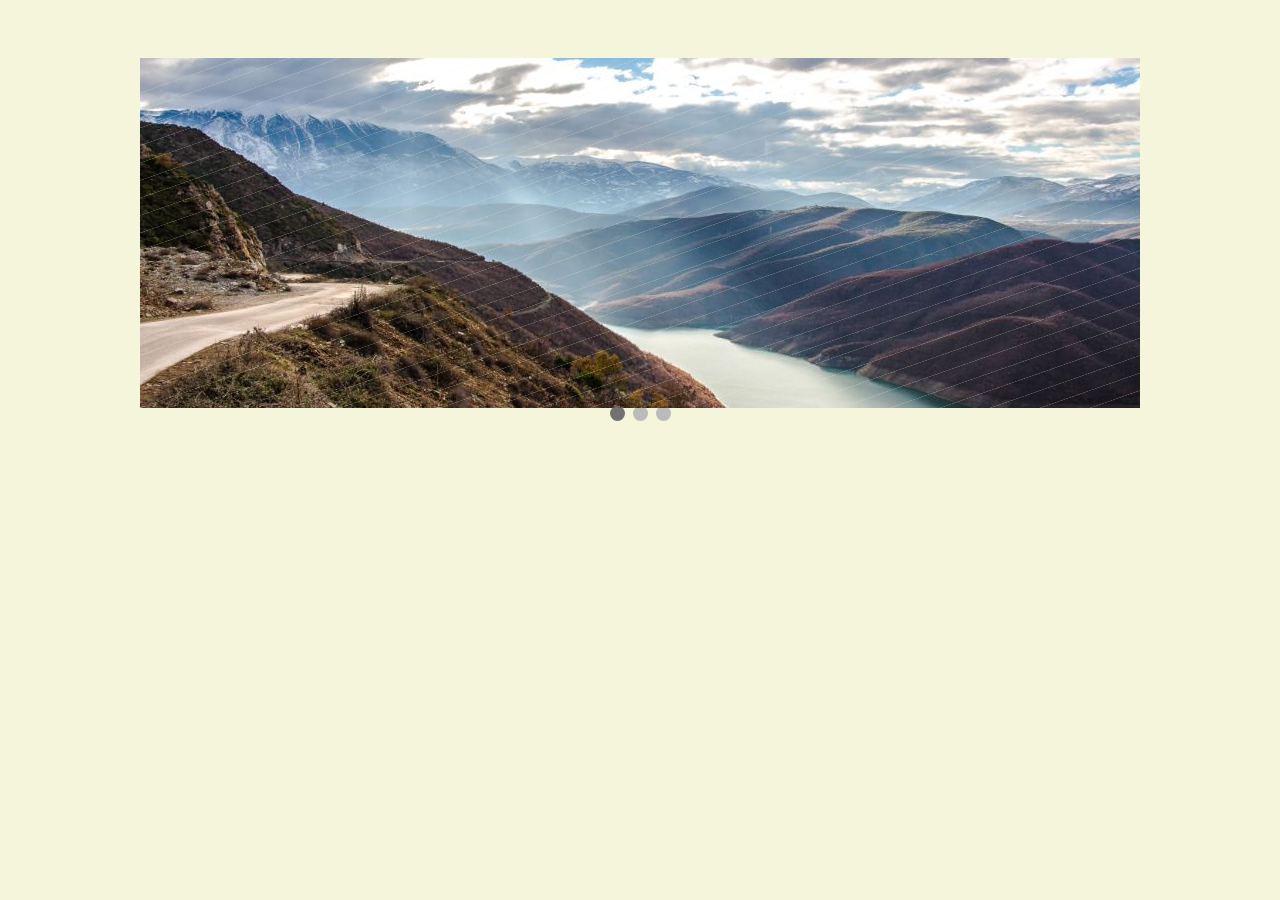
==== commit f462b561: "third commit" ====
--- a/slider-auto-40fragmentos-diagonales-rotate/index.html
+++ b/slider-auto-40fragmentos-diagonales-rotate/index.html
@@ -14,7 +14,7 @@
 
         <div class="mySlides fade">
           <div class="numbertext">1 / 3</div>
-          <img class="img" src="../img/img_mountains_wide.jpg" style="width:100%">
+          <!--<img class="img" src="../img/img_mountains_wide.jpg" style="width:100%">-->
           <img class="img1" src="../img/img_mountains_wide.jpg" style="width:100%">
           <img class="img2" src="../img/img_mountains_wide.jpg" style="width:100%">
           <img class="img3" src="../img/img_mountains_wide.jpg" style="width:100%">
@@ -59,7 +59,7 @@
         
         <div class="mySlides fade">
           <div class="numbertext">2 / 3</div>
-          <img class="img" src="../img/img_nature_wide.jpg" style="width:100%">
+          <!--<img class="img" src="../img/img_nature_wide.jpg" style="width:100%">-->
           <img class="img1" src="../img/img_nature_wide.jpg" style="width:100%">
           <img class="img2" src="../img/img_nature_wide.jpg" style="width:100%">
           <img class="img3" src="../img/img_nature_wide.jpg" style="width:100%">
@@ -104,7 +104,7 @@
         
         <div class="mySlides fade">
           <div class="numbertext">3 / 3</div>
-          <img class="img" src="../img/img_snow_wide.jpg" style="width:100%">
+          <!--<img class="img" src="../img/img_snow_wide.jpg" style="width:100%">-->
           <img class="img1" src="../img/img_snow_wide.jpg" style="width:100%">
           <img class="img2" src="../img/img_snow_wide.jpg" style="width:100%">
           <img class="img3" src="../img/img_snow_wide.jpg" style="width:100%">
--- a/slider-auto-40fragmentos-diagonales-rotate/css/main.css
+++ b/slider-auto-40fragmentos-diagonales-rotate/css/main.css
@@ -46,254 +46,254 @@
 .img1{
     clip-path: polygon(0 0, 5% 0, 0 5%, 0 0);
     position: absolute;
-    z-index: 2;
-    visibility: hidden;
+    z-index: 1;
+    visibility: visible;
 
 }
  .img2{
     clip-path: polygon(5% 0, 10% 0, 0 10%, 0 5%);
     position: absolute;
-    z-index: 2;
-    visibility: hidden;
+    z-index: 1;
+    visibility: visible;
 
 }
  .img3{
     clip-path: polygon(10% 0, 15% 0, 0 15%, 0 10%);
     position: absolute;
-    z-index: 2;
-    visibility: hidden;
+    z-index: 1;
+    visibility: visible;
 }
  .img4{
     clip-path: polygon(15% 0, 20% 0, 0 20%, 0 15%);
     position: absolute;
-    z-index: 2;
-    visibility: hidden;
+    z-index: 1;
+    visibility: visible;
 }
  .img5{
     clip-path: polygon(20% 0, 25% 0, 0 25%, 0 20%);
     position: absolute;
-    z-index: 2;
-    visibility: hidden;
+    z-index: 1;
+    visibility: visible;
 
 }
  .img6{
     clip-path: polygon(25% 0, 30% 0, 0 30%, 0 25%);
     position: absolute;
-    z-index: 2;
-    visibility: hidden;
+    z-index: 1;
+    visibility: visible;
 }
  .img7{
-    clip-path: polygon(30% 0, 0 35%, 0 35%, 0 30%);
-    position: absolute;
-    visibility: hidden;
-    z-index: 2;
+    clip-path: polygon(30% 0, 35% 0, 0 35%, 0 30%);
+    position: absolute;
+    visibility: visible;
+    z-index: 1;
 }
  .img8{
     clip-path: polygon(35% 0, 40% 0, 0 40%, 0 35%);
     position: absolute;
-    visibility: hidden;
-    z-index: 2;
+    visibility: visible;
+    z-index: 1;
 }
  .img9{
     clip-path: polygon(40% 0, 45% 0, 0 45%, 0 40%);
     position: absolute;
-    visibility: hidden;
-    z-index: 2;
+    visibility: visible;
+    z-index: 1;
 }
  .img10{
     clip-path: polygon(45% 0, 50% 0, 0 50%, 0 45%);
     position: absolute;
-    visibility: hidden;
-    z-index: 2;
+    visibility: visible;
+    z-index: 1;
 }
 .img11{ 
     clip-path: polygon(50% 0, 55% 0, 0 55%, 0 50%);
     position: absolute;
-    z-index: 2;
-    visibility: hidden;
+    z-index: 1;
+    visibility: visible;
 
 }
  .img12{
     clip-path: polygon( 55% 0, 60% 0, 0 60%, 0 55%);
     position: absolute;
-    z-index: 2;
-    visibility: hidden;
+    z-index: 1;
+    visibility: visible;
 
 }
  .img13{
     clip-path: polygon(60% 0, 65% 0, 0 65%, 0 60%);
     position: absolute;
-    z-index: 2;
-    visibility: hidden;
+    z-index: 1;
+    visibility: visible;
 }
  .img14{
     clip-path: polygon(65% 0, 70% 0, 0 70%, 0 65%);
     position: absolute;
-    z-index: 2;
-    visibility: hidden;
+    z-index: 1;
+    visibility: visible;
 }
  .img15{
     clip-path: polygon(70% 0, 75% 0, 0 75%, 0 70%);
     position: absolute;
-    z-index: 2;
-    visibility: hidden;
+    z-index: 1;
+    visibility: visible;
 
 }
  .img16{
     clip-path: polygon(75% 0, 80% 0, 0 80%, 0 75%);
     position: absolute;
-    z-index: 2;
-    visibility: hidden;
+    z-index: 1;
+    visibility: visible;
 }
  .img17{
     clip-path: polygon(80% 0, 85% 0, 0 85%, 0 80%);
     position: absolute;
-    visibility: hidden;
-    z-index: 2;
+    visibility: visible;
+    z-index: 1;
 }
  .img18{
     clip-path: polygon(85% 0, 90% 0, 0 90%, 0 85%);
     position: absolute;
-    visibility: hidden;
-    z-index: 2;
+    visibility: visible;
+    z-index: 1;
 }
  .img19{
     clip-path: polygon(90% 0, 95% 0, 0 95%, 0 90%);
     position: absolute;
-    visibility: hidden;
-    z-index: 2;
+    visibility: visible;
+    z-index: 1;
 }
  .img20{
     clip-path: polygon(95% 0, 100% 0, 0 100%, 0 95%);
     position: absolute;
-    visibility: hidden;
-    z-index: 2;
+    visibility: visible;
+    z-index: 1;
 }
 .img21{
     clip-path: polygon(100% 0, 100% 5%, 5% 100%, 0 100%);
     position: absolute;
-    z-index: 2;
-    visibility: hidden;
+    z-index: 1;
+    visibility: visible;
 
 }
  .img22{
     clip-path: polygon(100% 5%, 100% 10%, 10% 100%, 5% 100%);
     position: absolute;
-    z-index: 2;
-    visibility: hidden;
+    z-index: 1;
+    visibility: visible;
 
 }
  .img23{
     clip-path: polygon(100% 10%, 100% 15%, 15% 100%, 10% 100%);
     position: absolute;
-    z-index: 2;
-    visibility: hidden;
+    z-index: 1;
+    visibility: visible;
 }
  .img24{
     clip-path: polygon(100% 15%, 100% 20%, 20% 100%, 15% 100%);
     position: absolute;
-    z-index: 2;
-    visibility: hidden;
+    z-index: 1;
+    visibility: visible;
 }
  .img25{
     clip-path: polygon(100% 20%, 100% 25%, 25% 100%, 20% 100%);
     position: absolute;
-    z-index: 2;
-    visibility: hidden;
+    z-index: 1;
+    visibility: visible;
 
 }
  .img26{
     clip-path: polygon(100% 25%, 100% 30%, 30% 100%, 25% 100%);
     position: absolute;
-    z-index: 2;
-    visibility: hidden;
+    z-index: 1;
+    visibility: visible;
 }
  .img27{
     clip-path: polygon(100% 30%, 100% 35%, 35% 100%, 30% 100%);
     position: absolute;
-    visibility: hidden;
-    z-index: 2;
+    visibility: visible;
+    z-index: 1;
 }
  .img28{
     clip-path: polygon(100% 35%, 100% 40%, 40% 100%, 35% 100%);
     position: absolute;
-    visibility: hidden;
-    z-index: 2;
+    visibility: visible;
+    z-index: 1;
 }
  .img29{
     clip-path: polygon(100% 40%, 100% 45%, 45% 100%, 40% 100%);
     position: absolute;
-    visibility: hidden;
-    z-index: 2;
+    visibility: visible;
+    z-index: 1;
 }
  .img30{
     clip-path: polygon(100% 45%, 100% 50%, 50% 100%, 45% 100%);
     position: absolute;
-    visibility: hidden;
-    z-index: 2;
+    visibility: visible;
+    z-index: 1;
 }
 .img31{
     clip-path: polygon(100% 50%, 100% 55%, 55% 100%, 50% 100%);
     position: absolute;
-    z-index: 2;
-    visibility: hidden;
+    z-index: 1;
+    visibility: visible;
 
 }
  .img32{
     clip-path: polygon( 100% 55%, 100% 60%, 60% 100%, 55% 100%);
     position: absolute;
-    z-index: 2;
-    visibility: hidden;
+    z-index: 1;
+    visibility: visible;
 
 }
  .img33{
     clip-path: polygon(100% 60%, 100% 65%, 65% 100%, 60% 100%);
     position: absolute;
-    z-index: 2;
-    visibility: hidden;
+    z-index: 1;
+    visibility: visible;
 }
  .img34{
     clip-path: polygon(100% 65%, 100% 70%, 70% 100%, 65% 100%);
     position: absolute;
-    z-index: 2;
-    visibility: hidden;
+    z-index: 1;
+    visibility: visible;
 }
  .img35{
     clip-path: polygon(100% 70%, 100% 75%, 75% 100%, 70% 100%);
     position: absolute;
-    z-index: 2;
-    visibility: hidden;
+    z-index: 1;
+    visibility: visible;
 
 }
  .img36{
     clip-path: polygon(100% 75%, 100% 80%, 80% 100%, 75% 100%);
     position: absolute;
-    z-index: 2;
-    visibility: hidden;
+    z-index: 1;
+    visibility: visible;
 }
  .img37{
     clip-path: polygon(100% 80%, 100% 85%, 85% 100%, 80% 100%);
     position: absolute;
-    visibility: hidden;
-    z-index: 2;
+    visibility: visible;
+    z-index: 1;
 }
  .img38{
     clip-path: polygon(100% 85%, 100% 90%, 90% 100%, 85% 100%);
     position: absolute;
-    visibility: hidden;
-    z-index: 2;
+    visibility: visible;
+    z-index: 1;
 }
  .img39{
     clip-path: polygon(100% 90%, 100% 95%, 95% 100%, 90% 100%);
     position: absolute;
-    visibility: hidden;
-    z-index: 2;
+    visibility: visible;
+    z-index: 1;
 }
  .img40{
     clip-path: polygon(100% 95%, 100% 100%, 95% 100%, 100% 95%);
     position: absolute;
-    visibility: hidden;
-    z-index: 2;
+    visibility: visible;
+    z-index: 1;
 }
 
 
@@ -626,488 +626,488 @@
 
 @-webkit-keyframes img {
      
-   0% {visibility: hidden}
+   0% {visibility: visible}
    
 }
 @keyframes img {
      
-    0% {visibility: hidden}
+    0% {visibility: visible}
     
 }
 @-webkit-keyframes img20 {
-    0%{visibility: visible}
+   
     5%{transform: rotate(360deg);
     transition: transform 1s linear 0.1s}
    100%{margin-top: 0px}
 }
 @keyframes img20 {
-    0%{visibility: visible}
+   
     5%{transform: rotate(360deg);
     transition: transform 1s linear 0.1s}
    100%{margin-top: 0px}
 }
 @-webkit-keyframes img19 {
-    0%{visibility: visible}
+   
     10%{transform: rotate(360deg);
     transition: transform 1s linear 0.1s}
    100%{margin-top: 0px}
 }
 @keyframes img19 {
-    0%{visibility: visible}
+   
     10%{transform: rotate(360deg);
     transition: transform 1s linear 0.1s}
    100%{margin-top: 0px}
 }
 @-webkit-keyframes img18 {
-    0%{visibility: visible}    
+       
     15%{transform: rotate(360deg);
     transition: transform 1s linear 0.1s}
    100%{margin-top: 0px}
 }
 @keyframes img18{
-    0%{visibility: visible}    
+       
     15%{transform: rotate(360deg);
     transition: transform 1s linear 0.1s}
    100%{margin-top: 0px}
 }
 @-webkit-keyframes img17 {
-    0%{visibility: visible}    
+       
     20%{transform: rotate(360deg);
     transition: transform 1s linear 0.1s}
    100%{margin-top: 0px}
 }
 @keyframes img17 {
-    0%{visibility: visible}    
+       
     20%{transform: rotate(360deg);
     transition: transform 1s linear 0.1s}
    100%{margin-top: 0px}
 }
 @-webkit-keyframes img16 {
-    0%{visibility: visible}    
+       
     25%{transform: rotate(360deg);
     transition: transform 1s linear 0.1s}
    100%{margin-top: 0px}
 }
 @keyframes img16 {
-    0%{visibility: visible}    
+       
     25%{transform: rotate(360deg);
     transition: transform 1s linear 0.1s}
    100%{margin-top: 0px}
 }
 @-webkit-keyframes img15 {
-    0%{visibility: visible}    
+       
     30%{transform: rotate(360deg);
     transition: transform 1s linear 0.1s}
    100%{margin-top: 0px}
 }
 @keyframes img15 {
-    0%{visibility: visible}    
+       
     30%{transform: rotate(360deg);
     transition: transform 1s linear 0.1s}
    100%{margin-top: 0px}
 }
 @-webkit-keyframes img14 {
-    0%{visibility: visible}    
+       
     35%{transform: rotate(360deg);
     transition: transform 1s linear 0.1s}
    100%{margin-top: 0px}
 }
 @keyframes img14 {
-    0%{visibility: visible}    
+       
     35%{transform: rotate(360deg);
     transition: transform 1s linear 0.1s}
    100%{margin-top: 0px}
 }
 @-webkit-keyframes img13 {
-    0%{visibility: visible}    
+       
     40%{transform: rotate(360deg);
     transition: transform 1s linear 0.1s}
    100%{margin-top: 0px}
 }
 @keyframes img13 {
-    0%{visibility: visible}    
+       
     40%{transform: rotate(360deg);
     transition: transform 1s linear 0.1s}
    100%{margin-top: 0px}
 }
 @-webkit-keyframes img12 {
-    0%{visibility: visible}    
+       
     45%{transform: rotate(360deg);
     transition: transform 1s linear 0.1s}
    100%{margin-top: 0px}
 }
 @keyframes img12 {
-    0%{visibility: visible}    
+       
     45%{transform: rotate(360deg);
     transition: transform 1s linear 0.1s}
    100%{margin-top: 0px}
 }
 @-webkit-keyframes img11 {
-    0%{visibility: visible}    
+       
     50%{transform: rotate(360deg);
     transition: transform 1s linear 0.1s}
    100%{margin-top: 550px}
 }
 @keyframes img11 {
-    0%{visibility: visible}    
+       
     50%{transform: rotate(360deg);
     transition: transform 1s linear 0.1s}
    100%{margin-top: 0px}
 }
 @-webkit-keyframes img10 {
-    0%{visibility: visible}    
+       
     55%{transform: rotate(360deg);
     transition: transform 1s linear 0.1s}
    100%{margin-top: 0px}
 }
 @keyframes img10 {
-    0%{visibility: visible}    
+       
     55%{transform: rotate(360deg);
     transition: transform 1s linear 0.1s}
    100%{margin-top: 0px}
 }
 @-webkit-keyframes img9 {
-    0%{visibility: visible}    
+       
     60%{transform: rotate(360deg);
     transition: transform 1s linear 0.1s}
    100%{margin-top: 0px}
 }
 @keyframes img9 {
-    0%{visibility: visible}    
+       
     60%{transform: rotate(360deg);
     transition: transform 1s linear 0.1s}
    100%{margin-top: 0px}
 }
 @-webkit-keyframes img8 {
-    0%{visibility: visible}    
+       
     65%{transform: rotate(360deg);
     transition: transform 1s linear 0.1s}
    100%{margin-top: 0px}
 }
 @keyframes img8 {
-    0%{visibility: visible}    
+       
     65%{transform: rotate(360deg);
     transition: transform 1s linear 0.1s}
    100%{margin-top: 0px}
 }
 @-webkit-keyframes img7 {
-    0%{visibility: visible}    
+       
     70%{transform: rotate(360deg);
     transition: transform 1s linear 0.1s}
    100%{margin-top: 0px}
 }
 @keyframes img7 {
-    0%{visibility: visible}    
+       
     70%{transform: rotate(360deg);
     transition: transform 1s linear 0.1s}
    100%{margin-top: 0px}
 }
 @-webkit-keyframes img6 {
-    0%{visibility: visible}    
+       
     75%{transform: rotate(360deg);
     transition: transform 1s linear 0.1s}
    100%{margin-top: 0px}
 }
 @keyframes img6 {
-    0%{visibility: visible}    
+       
     75%{transform: rotate(360deg);
     transition: transform 1s linear 0.1s}
    100%{margin-top: 0px}
 }
 @-webkit-keyframes img5 {
-    0%{visibility: visible}    
+       
     80%{transform: rotate(360deg);
     transition: transform 1s linear 0.1s}
    100%{margin-top: 0px}
 }
 @keyframes img5 {
-    0%{visibility: visible}    
+       
     80%{transform: rotate(360deg);
     transition: transform 1s linear 0.1s}
    100%{margin-top: 0px}
 }
 @-webkit-keyframes img4 {
-    0%{visibility: visible}    
+       
     85%{transform: rotate(360deg);
     transition: transform 1s linear 0.1s}
    100%{margin-top: 0px}
 }
 @keyframes img4 {
-    0%{visibility: visible}    
+       
     85%{transform: rotate(360deg);
     transition: transform 1s linear 0.1s}
    100%{margin-top: 0px}
 }
 @-webkit-keyframes img3 {
-    0%{visibility: visible}    
+       
     90%{transform: rotate(360deg);
     transition: transform 1s linear 0.1s}
    100%{margin-top: 0px}
 }
 @keyframes img3 {
-    0%{visibility: visible}    
+       
     90%{transform: rotate(360deg);
     transition: transform 1s linear 0.1s}
    100%{margin-top: 0px}
 }
 @-webkit-keyframes img2 {
-    0%{visibility: visible}    
+       
     95%{transform: rotate(360deg);
     transition: transform 1s linear 0.1s}
    100%{margin-top: 0px}
 }
 @keyframes img2 {
-    0%{visibility: visible}    
+       
     95%{transform: rotate(360deg);
     transition: transform 1s linear 0.1s}
    100%{margin-top: 0px}
 }
 @-webkit-keyframes img1 {
-    0%{visibility: visible}    
+       
     100%{transform: rotate(360deg);
     transition: transform 1s linear 0.1s}
     100%{margin-top: 0px}
 }
 @keyframes img1 {
-    0%{visibility: visible}    
+       
     100%{transform: rotate(360deg);
     transition: transform 1s linear 0.1s}
     100%{margin-top: 0px}
 }
 @-webkit-keyframes img21 {
-    0%{visibility: visible}
+   
     2.5%{transform: rotate(360deg);
     transition: transform 1s linear 0.1s}
    100%{margin-top: 0px}
 }
 @keyframes img21 {
-    0%{visibility: visible}    
+       
     2.5%{transform: rotate(360deg);
     transition: transform 1s linear 0.1s}
     100%{margin-top: 0px}
 }
 @-webkit-keyframes img22 {
-    0%{visibility: visible}
+   
     7.5%{transform: rotate(360deg);
     transition: transform 1s linear 0.1s}
    100%{margin-top: 0px}
 }
 @keyframes img22 {
-    0%{visibility: visible}
+   
     7.5%{transform: rotate(360deg);
     transition: transform 1s linear 0.1s}
    100%{margin-top: 0px}
 }
 @-webkit-keyframes img23 {
-    0%{visibility: visible}    
+       
     12.5%{transform: rotate(360deg);
     transition: transform 1s linear 0.1s}
    100%{margin-top: 0px}
 }
 @keyframes img23{
-    0%{visibility: visible}    
+       
     12.5%{transform: rotate(360deg);
     transition: transform 1s linear 0.1s}
    100%{margin-top: 0px}
 }
 @-webkit-keyframes img24 {
-    0%{visibility: visible}    
+       
     17.5%{transform: rotate(360deg);
     transition: transform 1s linear 0.1s}
    100%{margin-top: 0px}
 }
 @keyframes img24 {
-    0%{visibility: visible}    
+       
     17.5%{transform: rotate(360deg);
     transition: transform 1s linear 0.1s}
    100%{margin-top: 0px}
 }
 @-webkit-keyframes img25 {
-    0%{visibility: visible}    
+       
     22.5%{transform: rotate(360deg);
     transition: transform 1s linear 0.1s}
    100%{margin-top: 0px}
 }
 @keyframes img25 {
-    0%{visibility: visible}    
+       
     22.5%{transform: rotate(360deg);
     transition: transform 1s linear 0.1s}
    100%{margin-top: 0px}
 }
 @-webkit-keyframes img26 {
-    0%{visibility: visible}    
+       
     27.5%{transform: rotate(360deg);
     transition: transform 1s linear 0.1s}
    100%{margin-top: 0px}
 }
 @keyframes img26 {
-    0%{visibility: visible}    
+       
     27.5%{transform: rotate(360deg);
     transition: transform 1s linear 0.1s}
    100%{margin-top: 0px}
 }
 @-webkit-keyframes img27 {
-    0%{visibility: visible}    
+       
     32.5%{transform: rotate(360deg);
     transition: transform 1s linear 0.1s}
    100%{margin-top: 0px}
 }
 @keyframes img27 {
-    0%{visibility: visible}    
+       
     32.5%{transform: rotate(-360deg)}
    100%{margin-top: 0px}
 }
 @-webkit-keyframes img28 {
-    0%{visibility: visible}    
+       
     37.5%{transform: rotate(360deg);
     transition: transform 1s linear 0.1s}
    100%{margin-top: 0px}
 }
 @keyframes img28 {
-    0%{visibility: visible}    
+       
     37.5%{transform: rotate(360deg);
     transition: transform 1s linear 0.1s}
    100%{margin-top: 0px}
 }
 @-webkit-keyframes img29 {
-    0%{visibility: visible}    
+       
     42.5%{transform: rotate(360deg);
     transition: transform 1s linear 0.1s}
    100%{margin-top: 0px}
 }
 @keyframes img29 {
-    0%{visibility: visible}    
+       
     42.5%{transform: rotate(360deg);
     transition: transform 1s linear 0.1s}
    100%{margin-top: 0px}
 }
 @-webkit-keyframes img30 {
-    0%{visibility: visible}    
+       
     47.5%{transform: rotate(360deg);
     transition: transform 1s linear 0.1s}
    100%{margin-top: 550px}
 }
 @keyframes img30 {
-    0%{visibility: visible}    
+       
     47.5%{transform: rotate(360deg);
     transition: transform 1s linear 0.1s}
    100%{margin-top: 0px}
 }
 @-webkit-keyframes img31 {
-    0%{visibility: visible}    
+       
     52.5%{transform: rotate(360deg);
     transition: transform 1s linear 0.1s}
    100%{margin-top: 0px}
 }
 @keyframes img31 {
-    0%{visibility: visible}    
+       
     52.5%{transform: rotate(360deg);
     transition: transform 1s linear 0.1s}
    100%{margin-top: 0px}
 }
 @-webkit-keyframes img32 {
-    0%{visibility: visible}    
+       
     57.5%{transform: rotate(360deg);
     transition: transform 1s linear 0.1s}
    100%{margin-top: 0px}
 }
 @keyframes img32 {
-    0%{visibility: visible}    
+       
     57.5%{transform: rotate(360deg);
     transition: transform 1s linear 0.1s}
    100%{margin-top: 0px}
 }
 @-webkit-keyframes img33 {
-    0%{visibility: visible}    
+       
     62.5%{transform: rotate(-60deg)}
    100%{margin-top: 0px}
 }
 @keyframes img33 {
-    0%{visibility: visible}    
+       
     62.5%{transform: rotate(360deg);
     transition: transform 1s linear 0.1s}
    100%{margin-top: 0px}
 }
 @-webkit-keyframes img34 {
-    0%{visibility: visible}    
+       
     67.5%{transform: rotate(360deg);
     transition: transform 1s linear 0.1s}
    100%{margin-top: 0px}
 }
 @keyframes img34 {
-    0%{visibility: visible}    
+       
     67.5%{transform: rotate(360deg);
     transition: transform 1s linear 0.1s}
    100%{margin-top: 0px}
 }
 @-webkit-keyframes img35 {
-    0%{visibility: visible}    
+       
     72.5%{transform: rotate(360deg);
     transition: transform 1s linear 0.1s}
    100%{margin-top: 0px}
 }
 @keyframes img35 {
-    0%{visibility: visible}    
+       
     72.5%{transform: rotate(360deg);
     transition: transform 1s linear 0.1s}
    100%{margin-top: 0px}
 }
 @-webkit-keyframes img36 {
-    0%{visibility: visible}    
+       
     77.5%{transform: rotate(360deg);
     transition: transform 1s linear 0.1s}
    100%{margin-top: 0px}
 }
 @keyframes img36 {
-    0%{visibility: visible}    
+       
     77.5%{transform: rotate(360deg);
     transition: transform 1s linear 0.1s}
    100%{margin-top: 0px}
 }
 @-webkit-keyframes img37 {
-    0%{visibility: visible}    
+       
     82.5%{transform: rotate(360deg);
     transition: transform 1s linear 0.1s}
    100%{margin-top: 0px}
 }
 @keyframes img37 {
-    0%{visibility: visible}    
+       
     82.5%{transform: rotate(360deg);
     transition: transform 1s linear 0.1s}
    100%{margin-top: 0px}
 }
 @-webkit-keyframes img38 {
-    0%{visibility: visible}    
+       
     87.5%{transform: rotate(360deg);
     transition: transform 1s linear 0.1s}
    100%{margin-top: 0px}
 }
 @keyframes img38 {
-    0%{visibility: visible}    
+       
     87.5%{transform: rotate(360deg);
     transition: transform 1s linear 0.1s}
    100%{margin-top: 0px}
 }
 @-webkit-keyframes img39 {
-    0%{visibility: visible}    
+       
     92.5%{transform: rotate(360deg);
     transition: transform 1s linear 0.1s}
    100%{margin-top: 0px}
 }
 @keyframes img39 {
-    0%{visibility: visible}    
+       
     92.5%{transform: rotate(360deg);
     transition: transform 1s linear 0.1s}
    100%{margin-top: 0px}
 }
 @-webkit-keyframes img40 {
-    0%{visibility: visible}    
+       
     97.5%{transform: rotate(360deg);
     transition: transform 1s linear 0.1s}
     100%{margin-top: 0px}
 }
 @keyframes img40 {
-    0%{visibility: visible}    
+       
     97.5%{transform: rotate(360deg);
     transition: transform 1s linear 0.1s}
     100%{margin-top: 0px}
